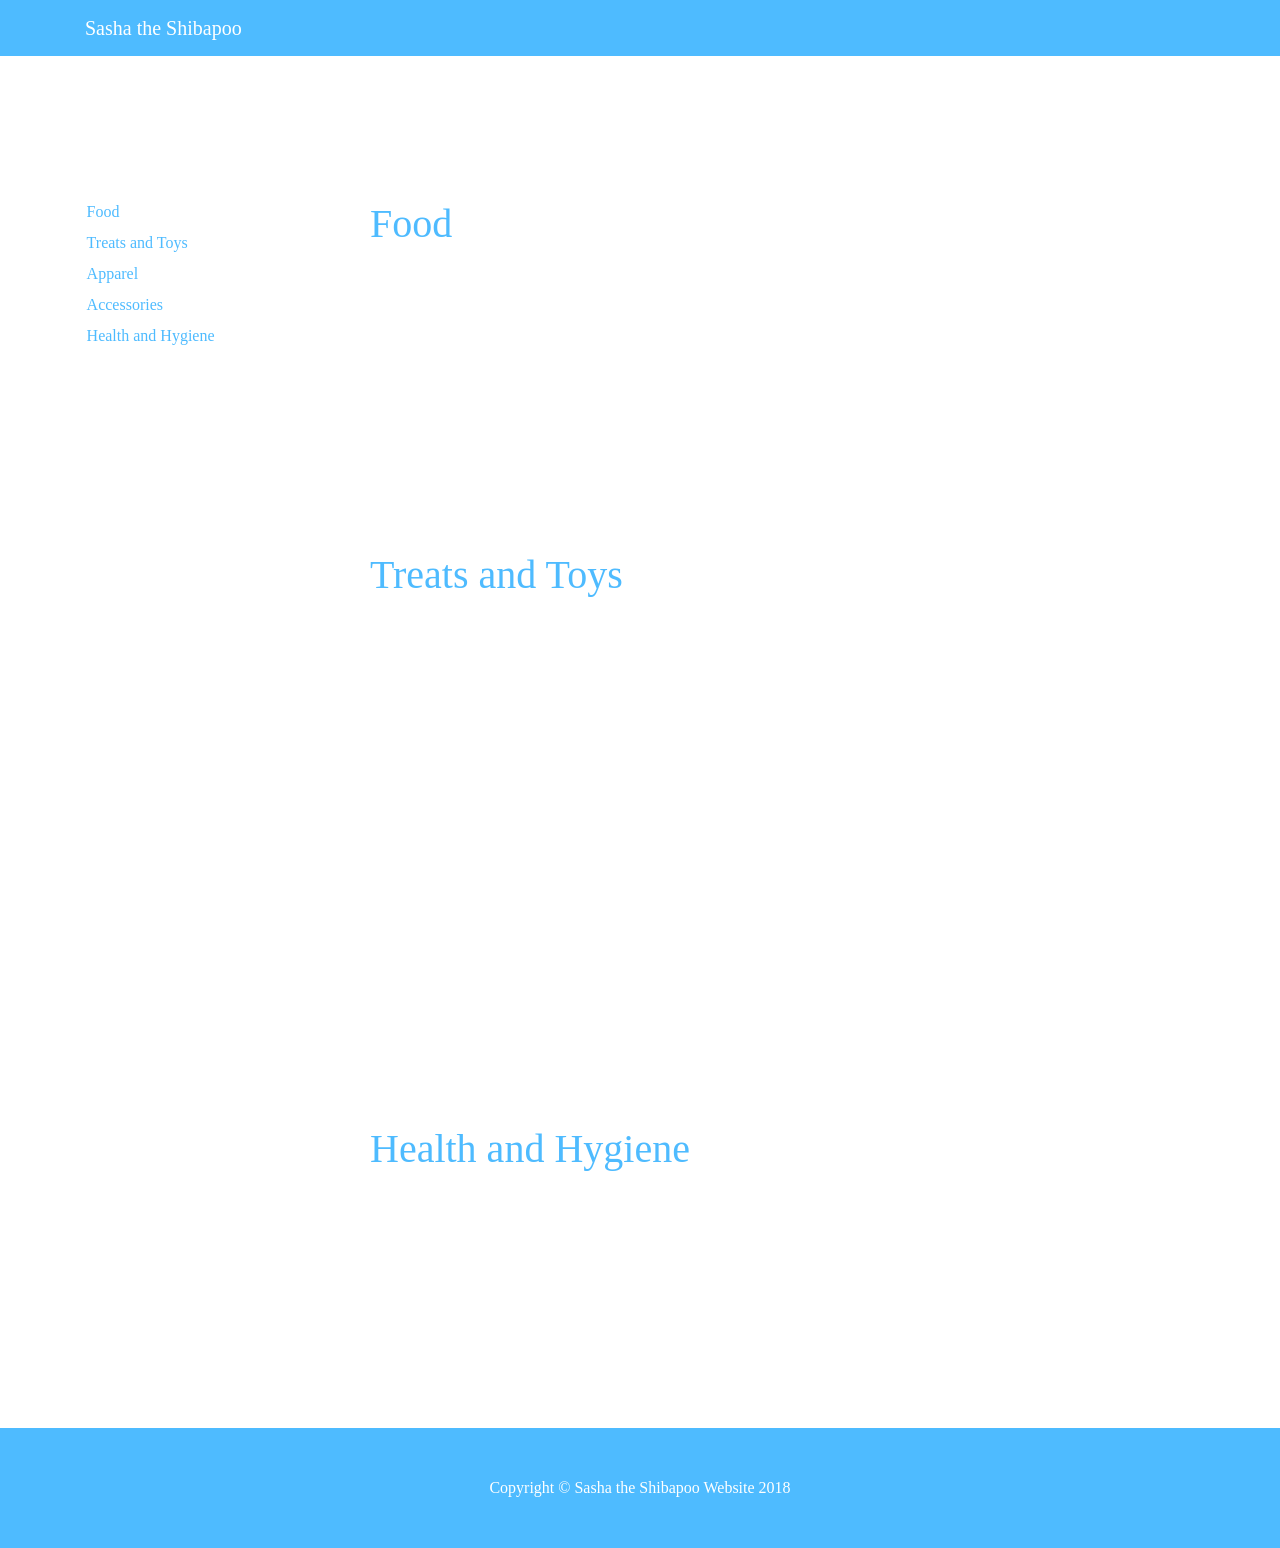
==== sasha/index.html @ b633676d "more product links" ====
<!DOCTYPE html>
<html lang="en">

  <head>

    <meta charset="utf-8">
    <meta name="viewport" content="width=device-width, initial-scale=1, shrink-to-fit=no">
    <meta name="description" content="Sasha the Shibapoo's archive of her favorite things!">
    <meta name="author" content="Stephanie Qian Wang">
    <meta name="fo-verify" content="961f6c9a-df25-494f-9ea3-359f9907eab2">

    <title>Sasha the Shibapoo</title>

    <!-- Bootstrap core CSS -->
    <link href="vendor/bootstrap/css/bootstrap.min.css" rel="stylesheet">

    <!-- Custom styles for this template -->
    <link href="css/shop-homepage.css" rel="stylesheet">
    <link href="css/full-width-pics.css" rel="stylesheet">

  </head>

  <body>
    <nav class="navbar navbar-expand-lg navbar-dark bg-dark fixed-top">
      <div class="container">
        <a class="navbar-brand" href="#">Sasha the Shibapoo</a>
        <button class="navbar-toggler" type="button" data-toggle="collapse" data-target="#navbarResponsive" aria-controls="navbarResponsive" aria-expanded="false" aria-label="Toggle navigation">
          <span class="navbar-toggler-icon"></span>
        </button>
      </div>
    </nav>

    <!-- Header - set the background image for the header in the line below -->
    <header class="py-5 bg-image-full" style="background-image: url('https://unsplash.it/1900/1080?image=1029');">
      <img class="img-fluid d-block mx-auto" src="https://instagram.fnyc1-1.fna.fbcdn.net/t51.2885-19/s150x150/15623664_275328852882737_7119322087449165824_a.jpg" alt="">
    </header>

    <!-- Page Content -->
    <div class="container">

      <div class="row">

        <div class="col-lg-3">

          <div class="list-group" id="sideNav">
            <a href="#food" class="list-group-item js-scroll-trigger">Food</a>
            <a href="#treats" class="list-group-item js-scroll-trigger">Treats and Toys</a>
            <a href="#apparel" class="list-group-item js-scroll-trigger">Apparel</a>
            <a href="#accessories" class="list-group-item js-scroll-trigger">Accessories</a>
            <a href="#health" class="list-group-item js-scroll-trigger">Health and Hygiene</a>
          </div>

        </div>
        <!-- /.col-lg-3 -->

        <div class="col-lg-9 main_right">
            <span id="food"></span><br/>
            <h1 class="title">Food</h1>
            <div class="row">
              <div class="col-md-2">
                <iframe style="width:120px;height:240px;" marginwidth="0" marginheight="0" scrolling="no" frameborder="0" src="//ws-na.amazon-adsystem.com/widgets/q?ServiceVersion=20070822&OneJS=1&Operation=GetAdHtml&MarketPlace=US&source=ac&ref=tf_til&ad_type=product_link&tracking_id=sasha02-20&marketplace=amazon&region=US&placement=B009LQFGTO&asins=B009LQFGTO&linkId=3b4ba81e7a6b588d87edba171054fd0f&show_border=false&link_opens_in_new_window=true&price_color=333333&title_color=4ebbff&bg_color=ffffff">
                </iframe>
              </div>
              <div class="col-md-2">
                <iframe style="width:120px;height:240px;" marginwidth="0" marginheight="0" scrolling="no" frameborder="0" src="//ws-na.amazon-adsystem.com/widgets/q?ServiceVersion=20070822&OneJS=1&Operation=GetAdHtml&MarketPlace=US&source=ac&ref=tf_til&ad_type=product_link&tracking_id=sasha02-20&marketplace=amazon&region=US&placement=B004QM0OFE&asins=B004QM0OFE&linkId=0f63b41296ca064008824825b0f9ebdc&show_border=false&link_opens_in_new_window=true&price_color=333333&title_color=4ebbff&bg_color=ffffff">
                </iframe>
              </div>
              <div class="col-md-2">
                <iframe style="width:120px;height:240px;" marginwidth="0" marginheight="0" scrolling="no" frameborder="0" src="//ws-na.amazon-adsystem.com/widgets/q?ServiceVersion=20070822&OneJS=1&Operation=GetAdHtml&MarketPlace=US&source=ac&ref=tf_til&ad_type=product_link&tracking_id=sasha02-20&marketplace=amazon&region=US&placement=B00BOK8P2A&asins=B00BOK8P2A&linkId=7784fb7ceb348bdf27e66e2469831c69&show_border=false&link_opens_in_new_window=true&price_color=333333&title_color=4ebbff&bg_color=ffffff">
                </iframe>
              </div>
              <div class="col-md-2">
                <iframe style="width:120px;height:240px;" marginwidth="0" marginheight="0" scrolling="no" frameborder="0" src="//ws-na.amazon-adsystem.com/widgets/q?ServiceVersion=20070822&OneJS=1&Operation=GetAdHtml&MarketPlace=US&source=ac&ref=qf_sp_asin_til&ad_type=product_link&tracking_id=sasha02-20&marketplace=amazon&region=US&placement=B000XZA09I&asins=B000XZA09I&linkId=5b98b2b7f167f3384179a75b2b700d84&show_border=false&link_opens_in_new_window=true&price_color=333333&title_color=4ebbff&bg_color=ffffff">
                </iframe>
              </div>
              <div class="col-md-2">
                <iframe style="width:120px;height:240px;" marginwidth="0" marginheight="0" scrolling="no" frameborder="0" src="//ws-na.amazon-adsystem.com/widgets/q?ServiceVersion=20070822&OneJS=1&Operation=GetAdHtml&MarketPlace=US&source=ac&ref=qf_sp_asin_til&ad_type=product_link&tracking_id=sasha02-20&marketplace=amazon&region=US&placement=B000XZDYXM&asins=B000XZDYXM&linkId=071db56bb14c0a45c956045188947f9d&show_border=false&link_opens_in_new_window=true&price_color=333333&title_color=4ebbff&bg_color=ffffff">
                </iframe>
              </div>
            </div>

          <span id="treats"></span><br/>
          <h1 class="title" id="treats">Treats and Toys</h1>
          <div class="row">
            <div class="col-md-2">
              <iframe style="width:120px;height:240px;" marginwidth="0" marginheight="0" scrolling="no" frameborder="0" src="//ws-na.amazon-adsystem.com/widgets/q?ServiceVersion=20070822&OneJS=1&Operation=GetAdHtml&MarketPlace=US&source=ac&ref=tf_til&ad_type=product_link&tracking_id=sasha02-20&marketplace=amazon&region=US&placement=B00TGIFUYI&asins=B00TGIFUYI&linkId=715b8addb879c0c1731358acbb8b7a8c&show_border=false&link_opens_in_new_window=true&price_color=333333&title_color=4ebbff&bg_color=ffffff">
              </iframe>
            </div>
            <div class="col-md-2">
              <iframe style="width:120px;height:240px;" marginwidth="0" marginheight="0" scrolling="no" frameborder="0" src="//ws-na.amazon-adsystem.com/widgets/q?ServiceVersion=20070822&OneJS=1&Operation=GetAdHtml&MarketPlace=US&source=ac&ref=tf_til&ad_type=product_link&tracking_id=sasha02-20&marketplace=amazon&region=US&placement=B012HACSN2&asins=B012HACSN2&linkId=b64ab0a8d3c1f46f434d23d689a5c96d&show_border=false&link_opens_in_new_window=true&price_color=333333&title_color=4ebbff&bg_color=ffffff">
              </iframe>
            </div>
            <div class="col-md-2">
              <iframe style="width:120px;height:240px;" marginwidth="0" marginheight="0" scrolling="no" frameborder="0" src="//ws-na.amazon-adsystem.com/widgets/q?ServiceVersion=20070822&OneJS=1&Operation=GetAdHtml&MarketPlace=US&source=ac&ref=qf_sp_asin_til&ad_type=product_link&tracking_id=sasha02-20&marketplace=amazon&region=US&placement=B0054C9B1I&asins=B0054C9B1I&linkId=90c297b6756a8e516e9ab75d809789f3&show_border=false&link_opens_in_new_window=true&price_color=333333&title_color=4ebbff&bg_color=ffffff">
              </iframe>
            </div>
            <div class="col-md-2">
              <iframe style="width:120px;height:240px;" marginwidth="0" marginheight="0" scrolling="no" frameborder="0" src="//ws-na.amazon-adsystem.com/widgets/q?ServiceVersion=20070822&OneJS=1&Operation=GetAdHtml&MarketPlace=US&source=ac&ref=qf_sp_asin_til&ad_type=product_link&tracking_id=sasha02-20&marketplace=amazon&region=US&placement=B00E5DEB5I&asins=B00E5DEB5I&linkId=6478b3833bae7aee246f147e29b0f396&show_border=false&link_opens_in_new_window=true&price_color=333333&title_color=4ebbff&bg_color=ffffff">
              </iframe>
            </div>
            <div class="col-md-2">
              <iframe style="width:120px;height:240px;" marginwidth="0" marginheight="0" scrolling="no" frameborder="0" src="//ws-na.amazon-adsystem.com/widgets/q?ServiceVersion=20070822&OneJS=1&Operation=GetAdHtml&MarketPlace=US&source=ac&ref=qf_sp_asin_til&ad_type=product_link&tracking_id=sasha02-20&marketplace=amazon&region=US&placement=B00JDZT95K&asins=B00JDZT95K&linkId=6ce89bada3d2905017a0bedcc216c64a&show_border=false&link_opens_in_new_window=true&price_color=333333&title_color=4ebbff&bg_color=ffffff">
              </iframe>
            </div>
            <div class="col-md-2">
              <iframe style="width:120px;height:240px;" marginwidth="0" marginheight="0" scrolling="no" frameborder="0" src="//ws-na.amazon-adsystem.com/widgets/q?ServiceVersion=20070822&OneJS=1&Operation=GetAdHtml&MarketPlace=US&source=ac&ref=qf_sp_asin_til&ad_type=product_link&tracking_id=sasha02-20&marketplace=amazon&region=US&placement=B001BMBAF0&asins=B001BMBAF0&linkId=44cd2e1e74bc579ab30c4dba0391aae7&show_border=false&link_opens_in_new_window=true&price_color=333333&title_color=4ebbff&bg_color=ffffff">
              </iframe>
            </div>
            <div class="col-md-2">
              <iframe style="width:120px;height:240px;" marginwidth="0" marginheight="0" scrolling="no" frameborder="0" src="//ws-na.amazon-adsystem.com/widgets/q?ServiceVersion=20070822&OneJS=1&Operation=GetAdHtml&MarketPlace=US&source=ac&ref=qf_sp_asin_til&ad_type=product_link&tracking_id=sasha02-20&marketplace=amazon&region=US&placement=B01MDQJ4VB&asins=B01MDQJ4VB&linkId=70d384496824ac23b6b954249a54fd2e&show_border=false&link_opens_in_new_window=true&price_color=333333&title_color=4ebbff&bg_color=ffffff">
              </iframe>
            </div>
            <div class="col-md-2">
              <iframe style="width:120px;height:240px;" marginwidth="0" marginheight="0" scrolling="no" frameborder="0" src="//ws-na.amazon-adsystem.com/widgets/q?ServiceVersion=20070822&OneJS=1&Operation=GetAdHtml&MarketPlace=US&source=ac&ref=qf_sp_asin_til&ad_type=product_link&tracking_id=sasha02-20&marketplace=amazon&region=US&placement=B003PMQMK2&asins=B003PMQMK2&linkId=857876923e9fb3e3a75e0013cef0c93f&show_border=false&link_opens_in_new_window=true&price_color=333333&title_color=4ebbff&bg_color=ffffff">
              </iframe>
            </div>
            <div class="col-md-2">
              <iframe style="width:120px;height:240px;" marginwidth="0" marginheight="0" scrolling="no" frameborder="0" src="//ws-na.amazon-adsystem.com/widgets/q?ServiceVersion=20070822&OneJS=1&Operation=GetAdHtml&MarketPlace=US&source=ac&ref=qf_sp_asin_til&ad_type=product_link&tracking_id=sasha02-20&marketplace=amazon&region=US&placement=B074QL5HL2&asins=B074QL5HL2&linkId=e1d1cd5c70bc269335b61e0cf76cdd45&show_border=false&link_opens_in_new_window=true&price_color=333333&title_color=4ebbff&bg_color=ffffff">
              </iframe>
            </div>
            <div class="col-md-2">
              <iframe style="width:120px;height:240px;" marginwidth="0" marginheight="0" scrolling="no" frameborder="0" src="//ws-na.amazon-adsystem.com/widgets/q?ServiceVersion=20070822&OneJS=1&Operation=GetAdHtml&MarketPlace=US&source=ac&ref=qf_sp_asin_til&ad_type=product_link&tracking_id=sasha02-20&marketplace=amazon&region=US&placement=B000NV8940&asins=B000NV8940&linkId=0d64a5acee438e2119c7a8aa0adf865c&show_border=false&link_opens_in_new_window=true&price_color=333333&title_color=4ebbff&bg_color=ffffff">
              </iframe>
            </div>
            <div class="col-md-2">
              <iframe style="width:120px;height:240px;" marginwidth="0" marginheight="0" scrolling="no" frameborder="0" src="//ws-na.amazon-adsystem.com/widgets/q?ServiceVersion=20070822&OneJS=1&Operation=GetAdHtml&MarketPlace=US&source=ac&ref=qf_sp_asin_til&ad_type=product_link&tracking_id=sasha02-20&marketplace=amazon&region=US&placement=B01N6UHE3Y&asins=B01N6UHE3Y&linkId=1767e8bb6fd0d4cb4390481b3efb9273&show_border=false&link_opens_in_new_window=true&price_color=333333&title_color=4ebbff&bg_color=ffffff">
              </iframe>
            </div>
          </div>

          <h1 class="title">Health and Hygiene</h1>
          <div class="row" id="health">
            <div class="col-md-2">
              <iframe style="width:120px;height:240px;" marginwidth="0" marginheight="0" scrolling="no" frameborder="0" src="//ws-na.amazon-adsystem.com/widgets/q?ServiceVersion=20070822&OneJS=1&Operation=GetAdHtml&MarketPlace=US&source=ac&ref=tf_til&ad_type=product_link&tracking_id=sasha02-20&marketplace=amazon&region=US&placement=B0002XIZXY&asins=B0002XIZXY&linkId=106a855a040a73d6424dacf1fb3b75cb&show_border=false&link_opens_in_new_window=true&price_color=333333&title_color=4ebbff&bg_color=ffffff">
              </iframe>
            </div>
            <div class="col-md-2">
              <iframe style="width:120px;height:240px;" marginwidth="0" marginheight="0" scrolling="no" frameborder="0" src="//ws-na.amazon-adsystem.com/widgets/q?ServiceVersion=20070822&OneJS=1&Operation=GetAdHtml&MarketPlace=US&source=ac&ref=tf_til&ad_type=product_link&tracking_id=sasha02-20&marketplace=amazon&region=US&placement=B006W6YHHI&asins=B006W6YHHI&linkId=182b0fda14d0ab35f0d515142f26182a&show_border=false&link_opens_in_new_window=true&price_color=333333&title_color=4ebbff&bg_color=ffffff">
              </iframe>
            </div>

          </div>

        </div>
        <!-- /.col-lg-9 -->

      </div>
      <!-- /.row -->

    </div>
    <!-- /.container -->

    <!-- Footer -->
    <footer class="py-5 bg-dark">
      <div class="container">
        <p class="m-0 text-center text-white">Copyright &copy; Sasha the Shibapoo Website 2018</p>
      </div>
      <!-- /.container -->
    </footer>

    <!-- Bootstrap core JavaScript -->
    <script src="vendor/jquery/jquery.min.js"></script>
    <script src="vendor/bootstrap/js/bootstrap.bundle.min.js"></script>

    <!-- Plugin JavaScript -->
    <script src="../vendor/jquery-easing/jquery.easing.min.js"></script>

    <!-- Custom scripts for this template -->
    <script src="../js/resume.min.js"></script>

  </body>

</html>
---- sasha/css/shop-homepage.css ----
body {
  padding-top: 54px;
  font-family: 'Open Sans', serif;
  color: #868e96;
}

h1,
h2,
h3,
h4,
h5,
h6 {
  font-family: 'Saira Extra Condensed', serif;
  color: #343a40;
}

.bg-dark {
  background-color: #4EBBFF !important;
}

.list-group {
  margin-top: 2.75rem;
}

.list-group-item {
  padding: .25rem .1rem;
  border: none;
}

.col-md-2{
  width: auto !important;
}

.title {
  color: #4EBBFF;
  margin-top: 1.5rem;
}

@media (min-width: 992px) {
  body {
    padding-top: 56px;
  }
}

a {
  color: #4EBBFF; }
  a:hover, a:focus, a:active {
    color: #824027; }
---- sasha/css/full-width-pics.css ----
/*!
 * Start Bootstrap - Full Width Pics (https://startbootstrap.com/template-overviews/full-width-pics)
 * Copyright 2013-2017 Start Bootstrap
 * Licensed under MIT (https://github.com/BlackrockDigital/startbootstrap-full-width-pics/blob/master/LICENSE)
 */

body {
  padding-top: 54px;
}

@media (min-width: 992px) {
  body {
    padding-top: 56px;
  }
}

.bg-image-full {
  background: no-repeat center center scroll;
  -webkit-background-size: cover;
  -moz-background-size: cover;
  background-size: cover;
  -o-background-size: cover;
}
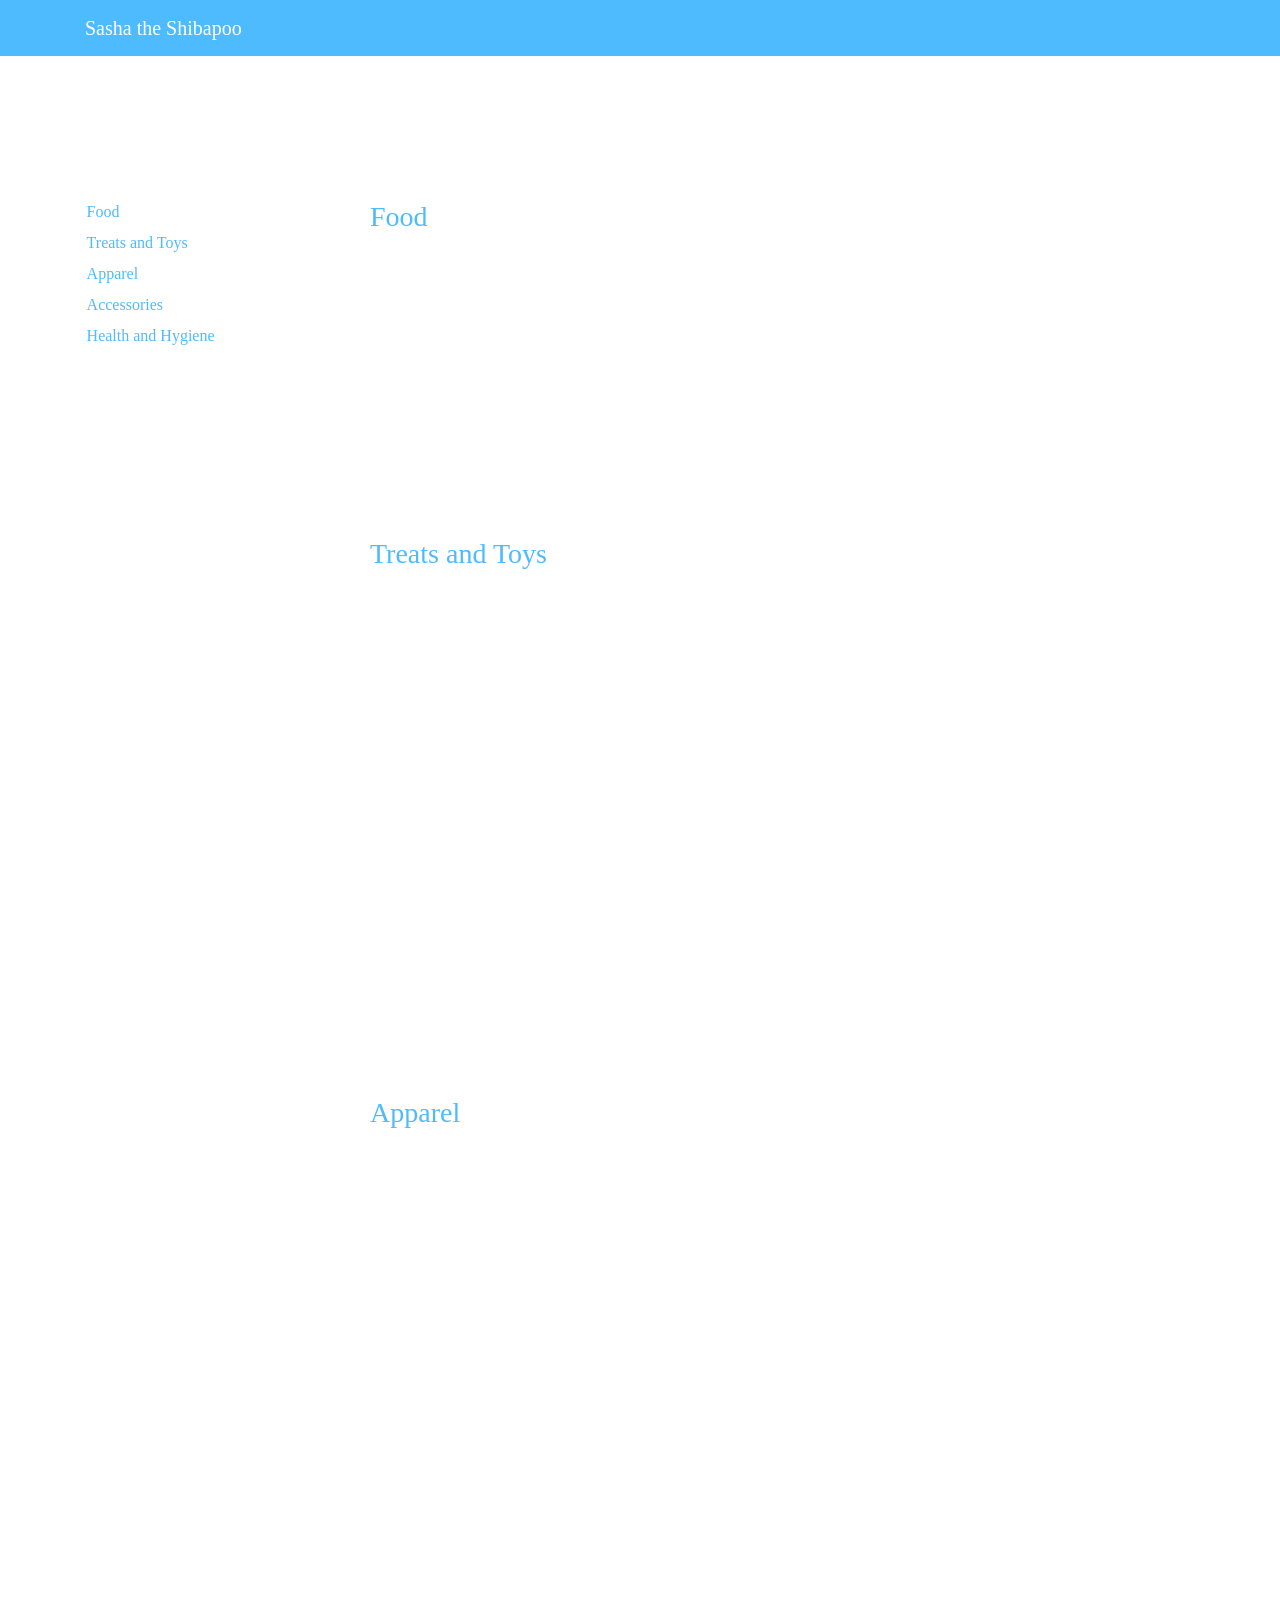
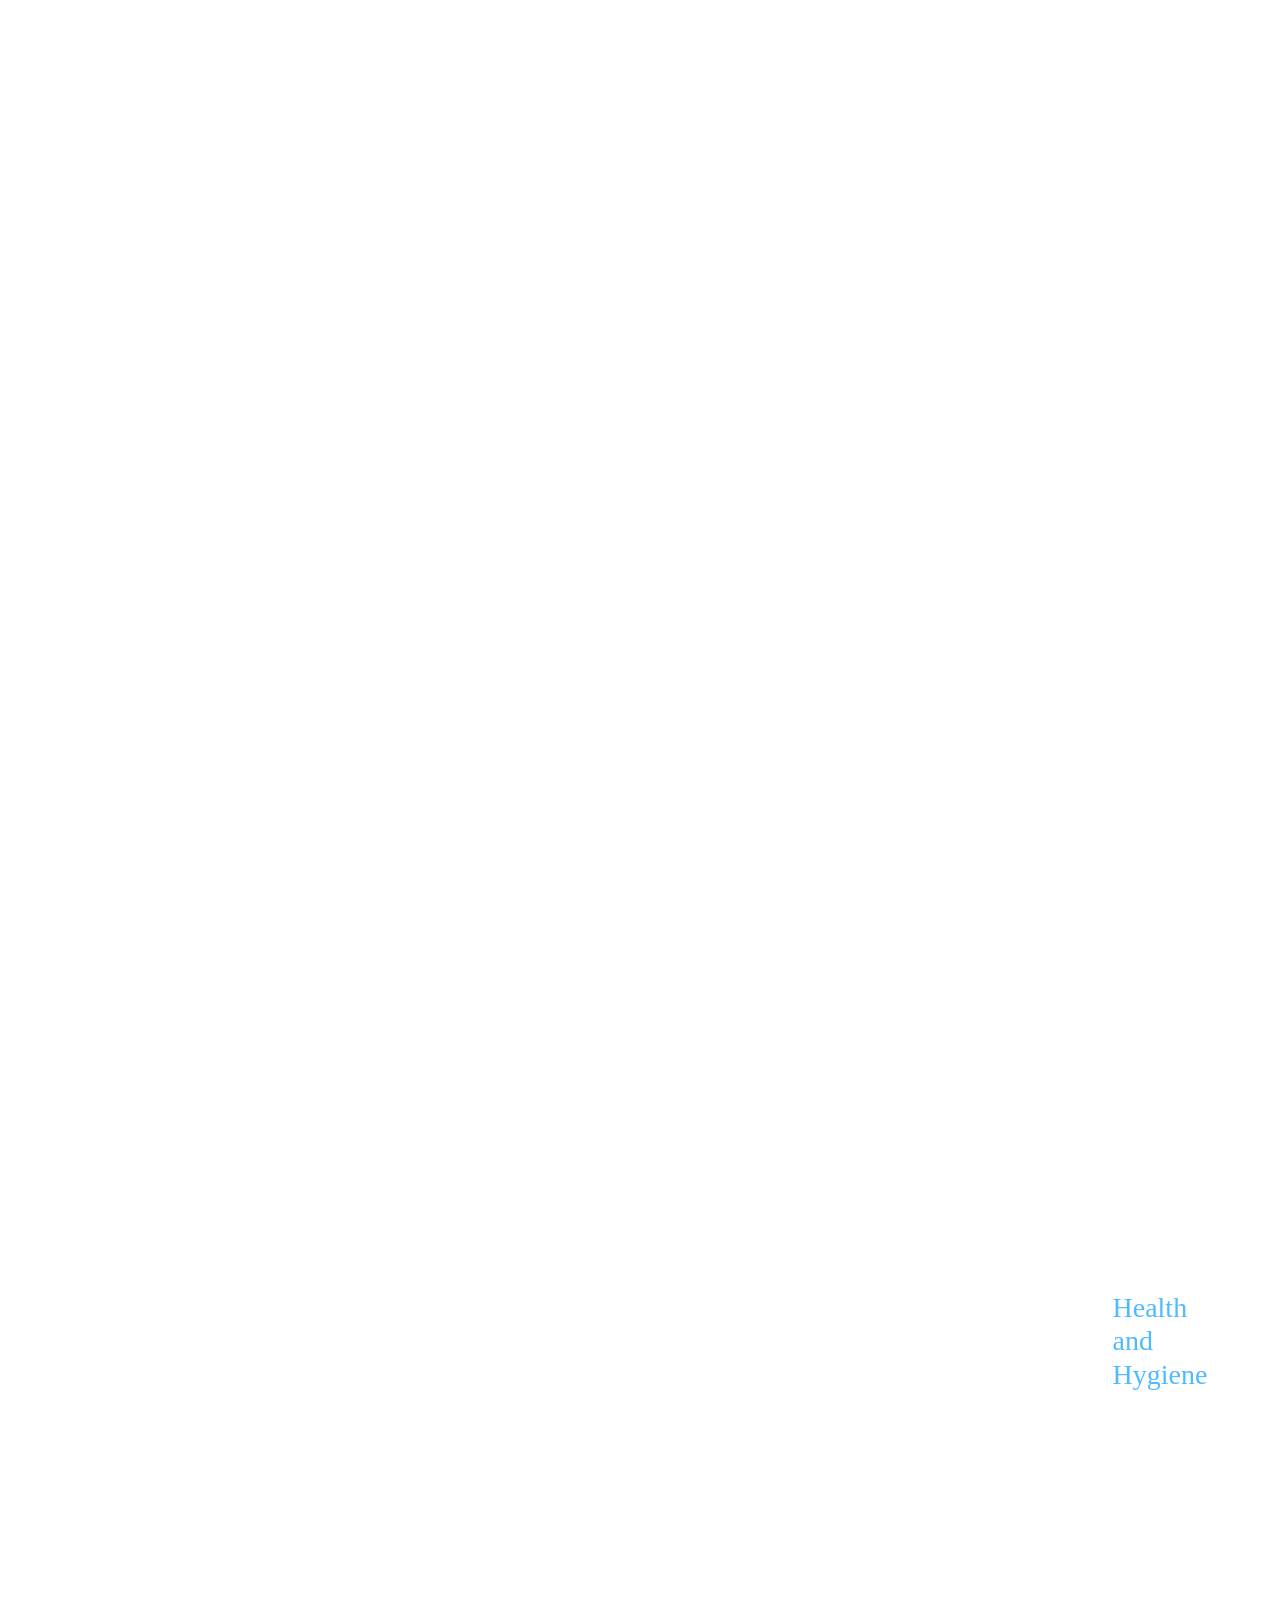
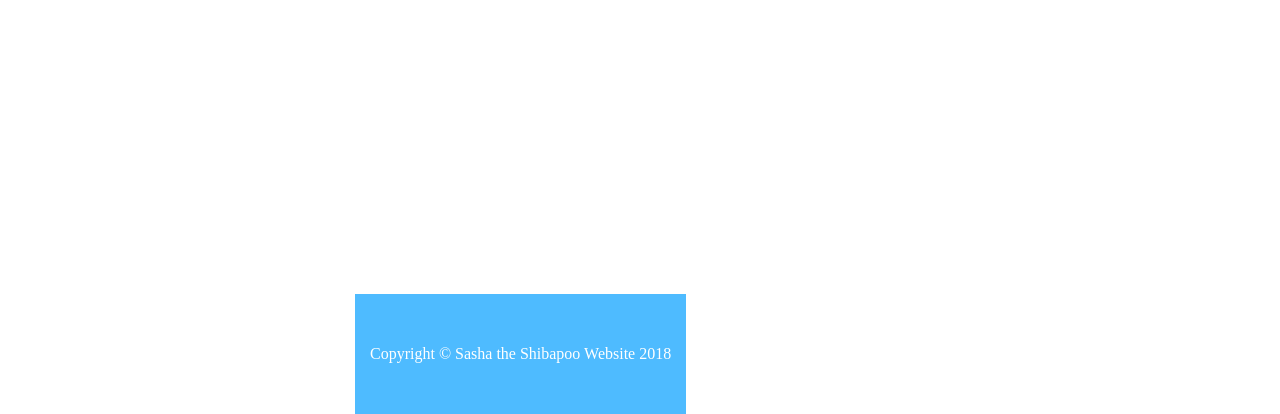
==== commit fcb69f32: "more product links" ====
--- a/sasha/index.html
+++ b/sasha/index.html
@@ -55,7 +55,7 @@
 
         <div class="col-lg-9 main_right">
             <span id="food"></span><br/>
-            <h1 class="title">Food</h1>
+            <h3 class="title">Food</h3>
             <div class="row">
               <div class="col-md-2">
                 <iframe style="width:120px;height:240px;" marginwidth="0" marginheight="0" scrolling="no" frameborder="0" src="//ws-na.amazon-adsystem.com/widgets/q?ServiceVersion=20070822&OneJS=1&Operation=GetAdHtml&MarketPlace=US&source=ac&ref=tf_til&ad_type=product_link&tracking_id=sasha02-20&marketplace=amazon&region=US&placement=B009LQFGTO&asins=B009LQFGTO&linkId=3b4ba81e7a6b588d87edba171054fd0f&show_border=false&link_opens_in_new_window=true&price_color=333333&title_color=4ebbff&bg_color=ffffff">
@@ -80,7 +80,7 @@
             </div>
 
           <span id="treats"></span><br/>
-          <h1 class="title" id="treats">Treats and Toys</h1>
+          <h3 class="title" id="treats">Treats and Toys</h3>
           <div class="row">
             <div class="col-md-2">
               <iframe style="width:120px;height:240px;" marginwidth="0" marginheight="0" scrolling="no" frameborder="0" src="//ws-na.amazon-adsystem.com/widgets/q?ServiceVersion=20070822&OneJS=1&Operation=GetAdHtml&MarketPlace=US&source=ac&ref=tf_til&ad_type=product_link&tracking_id=sasha02-20&marketplace=amazon&region=US&placement=B00TGIFUYI&asins=B00TGIFUYI&linkId=715b8addb879c0c1731358acbb8b7a8c&show_border=false&link_opens_in_new_window=true&price_color=333333&title_color=4ebbff&bg_color=ffffff">
@@ -128,7 +128,55 @@
             </div>
           </div>
 
-          <h1 class="title">Health and Hygiene</h1>
+          <h3 class="title">Apparel</h3>
+          <div class="row" id="apparel">
+            <div class="col-md-2">
+              <iframe style="width:120px;height:240px;" marginwidth="0" marginheight="0" scrolling="no" frameborder="0" src="//ws-na.amazon-adsystem.com/widgets/q?ServiceVersion=20070822&OneJS=1&Operation=GetAdHtml&MarketPlace=US&source=ac&ref=qf_sp_asin_til&ad_type=product_link&tracking_id=sasha02-20&marketplace=amazon&region=US&placement=B016LQ4XM2&asins=B016LQ4XM2&linkId=3ed85234bc9f16de464e2691d016248d&show_border=false&link_opens_in_new_window=true&price_color=333333&title_color=4ebbff&bg_color=ffffff">
+              </iframe>
+            </div>
+            <div class="col-md-2">
+            <iframe style="width:120px;height:240px;" marginwidth="0" marginheight="0" scrolling="no" frameborder="0" src="//ws-na.amazon-adsystem.com/widgets/q?ServiceVersion=20070822&OneJS=1&Operation=GetAdHtml&MarketPlace=US&source=ac&ref=qf_sp_asin_til&ad_type=product_link&tracking_id=sasha02-20&marketplace=amazon&region=US&placement=B017GRU3GK&asins=B017GRU3GK&linkId=3fad314f3a39aaa2b89ae23026d335c9&show_border=false&link_opens_in_new_window=true&price_color=333333&title_color=4ebbff&bg_color=ffffff">
+            </iframe>
+            </div>
+            <div class="col-md-2">
+              <iframe style="width:120px;height:240px;" marginwidth="0" marginheight="0" scrolling="no" frameborder="0" src="//ws-na.amazon-adsystem.com/widgets/q?ServiceVersion=20070822&OneJS=1&Operation=GetAdHtml&MarketPlace=US&source=ac&ref=qf_sp_asin_til&ad_type=product_link&tracking_id=sasha02-20&marketplace=amazon&region=US&placement=B00OW3TX5Y&asins=B00OW3TX5Y&linkId=2e8b99fb1ca99c89b15e36b8a8471bf7&show_border=false&link_opens_in_new_window=true&price_color=333333&title_color=4ebbff&bg_color=ffffff">
+              </iframe>
+              </div>
+            <div class="col-md-2">
+            <iframe style="width:120px;height:240px;" marginwidth="0" marginheight="0" scrolling="no" frameborder="0" src="//ws-na.amazon-adsystem.com/widgets/q?ServiceVersion=20070822&OneJS=1&Operation=GetAdHtml&MarketPlace=US&source=ac&ref=qf_sp_asin_til&ad_type=product_link&tracking_id=sasha02-20&marketplace=amazon&region=US&placement=B01LE9SG88&asins=B01LE9SG88&linkId=a67063e40030c75f10ce2138ae26eb0a&show_border=false&link_opens_in_new_window=true&price_color=333333&title_color=4ebbff&bg_color=ffffff">
+                </iframe>
+                </div>
+            <div class="col-md-2">
+            <iframe style="width:120px;height:240px;" marginwidth="0" marginheight="0" scrolling="no" frameborder="0" src="//ws-na.amazon-adsystem.com/widgets/q?ServiceVersion=20070822&OneJS=1&Operation=GetAdHtml&MarketPlace=US&source=ac&ref=qf_sp_asin_til&ad_type=product_link&tracking_id=sasha02-20&marketplace=amazon&region=US&placement=B06W2KY2ZM&asins=B06W2KY2ZM&linkId=11d3e29b37efbb8cae95f19cc1b91cb9&show_border=false&link_opens_in_new_window=true&price_color=333333&title_color=4ebbff&bg_color=ffffff">
+                </iframe>
+                </div>
+            <div class="col-md-2">
+            <iframe style="width:120px;height:240px;" marginwidth="0" marginheight="0" scrolling="no" frameborder="0" src="//ws-na.amazon-adsystem.com/widgets/q?ServiceVersion=20070822&OneJS=1&Operation=GetAdHtml&MarketPlace=US&source=ac&ref=qf_sp_asin_til&ad_type=product_link&tracking_id=sasha02-20&marketplace=amazon&region=US&placement=B01JILX9A4&asins=B01JILX9A4&linkId=6d27827000a753ffca592708e29e2f1b&show_border=false&link_opens_in_new_window=true&price_color=333333&title_color=4ebbff&bg_color=ffffff">
+                </iframe>
+            <div class="col-md-2">
+            <iframe style="width:120px;height:240px;" marginwidth="0" marginheight="0" scrolling="no" frameborder="0" src="//ws-na.amazon-adsystem.com/widgets/q?ServiceVersion=20070822&OneJS=1&Operation=GetAdHtml&MarketPlace=US&source=ac&ref=qf_sp_asin_til&ad_type=product_link&tracking_id=sasha02-20&marketplace=amazon&region=US&placement=B072XHDSRH&asins=B072XHDSRH&linkId=69465021851bf5d3242b0a3fb5726e40&show_border=false&link_opens_in_new_window=true&price_color=333333&title_color=4ebbff&bg_color=ffffff">
+                </iframe>
+            <div class="col-md-2">
+            <iframe style="width:120px;height:240px;" marginwidth="0" marginheight="0" scrolling="no" frameborder="0" src="//ws-na.amazon-adsystem.com/widgets/q?ServiceVersion=20070822&OneJS=1&Operation=GetAdHtml&MarketPlace=US&source=ac&ref=qf_sp_asin_til&ad_type=product_link&tracking_id=sasha02-20&marketplace=amazon&region=US&placement=B06XKJ4WBT&asins=B06XKJ4WBT&linkId=a716563670d8c1c168037029e2a61830&show_border=false&link_opens_in_new_window=true&price_color=333333&title_color=4ebbff&bg_color=ffffff">
+                </iframe>
+            <div class="col-md-2">
+            <iframe style="width:120px;height:240px;" marginwidth="0" marginheight="0" scrolling="no" frameborder="0" src="//ws-na.amazon-adsystem.com/widgets/q?ServiceVersion=20070822&OneJS=1&Operation=GetAdHtml&MarketPlace=US&source=ac&ref=qf_sp_asin_til&ad_type=product_link&tracking_id=sasha02-20&marketplace=amazon&region=US&placement=B01MZ8LO7I&asins=B01MZ8LO7I&linkId=db47da992ae5165cfdc2b53aa969f4f8&show_border=false&link_opens_in_new_window=true&price_color=333333&title_color=4ebbff&bg_color=ffffff">
+                </iframe>
+            <div class="col-md-2">
+            <iframe style="width:120px;height:240px;" marginwidth="0" marginheight="0" scrolling="no" frameborder="0" src="//ws-na.amazon-adsystem.com/widgets/q?ServiceVersion=20070822&OneJS=1&Operation=GetAdHtml&MarketPlace=US&source=ac&ref=qf_sp_asin_til&ad_type=product_link&tracking_id=sasha02-20&marketplace=amazon&region=US&placement=B001J22876&asins=B001J22876&linkId=8eeac188bd9b851aa5a3617faf2986e8&show_border=false&link_opens_in_new_window=true&price_color=333333&title_color=4ebbff&bg_color=ffffff">
+                </iframe>
+              </div>
+            <div class="col-md-2">
+            <iframe style="width:120px;height:240px;" marginwidth="0" marginheight="0" scrolling="no" frameborder="0" src="//ws-na.amazon-adsystem.com/widgets/q?ServiceVersion=20070822&OneJS=1&Operation=GetAdHtml&MarketPlace=US&source=ac&ref=qf_sp_asin_til&ad_type=product_link&tracking_id=sasha02-20&marketplace=amazon&region=US&placement=B004WPI7OA&asins=B004WPI7OA&linkId=dada88deda585c166bda547b72fbb016&show_border=false&link_opens_in_new_window=true&price_color=333333&title_color=4ebbff&bg_color=ffffff">
+                </iframe>
+              </div>
+            <div class="col-md-2">
+            <iframe style="width:120px;height:240px;" marginwidth="0" marginheight="0" scrolling="no" frameborder="0" src="//ws-na.amazon-adsystem.com/widgets/q?ServiceVersion=20070822&OneJS=1&Operation=GetAdHtml&MarketPlace=US&source=ac&ref=qf_sp_asin_til&ad_type=product_link&tracking_id=sasha02-20&marketplace=amazon&region=US&placement=B013W36K0U&asins=B013W36K0U&linkId=3f0e6a28dd084d8300cec531b2b02a1e&show_border=false&link_opens_in_new_window=true&price_color=333333&title_color=4ebbff&bg_color=ffffff">
+                </iframe>
+              </div>
+          </div>
+
+          <h3 class="title">Health and Hygiene</h3>
           <div class="row" id="health">
             <div class="col-md-2">
               <iframe style="width:120px;height:240px;" marginwidth="0" marginheight="0" scrolling="no" frameborder="0" src="//ws-na.amazon-adsystem.com/widgets/q?ServiceVersion=20070822&OneJS=1&Operation=GetAdHtml&MarketPlace=US&source=ac&ref=tf_til&ad_type=product_link&tracking_id=sasha02-20&marketplace=amazon&region=US&placement=B0002XIZXY&asins=B0002XIZXY&linkId=106a855a040a73d6424dacf1fb3b75cb&show_border=false&link_opens_in_new_window=true&price_color=333333&title_color=4ebbff&bg_color=ffffff">
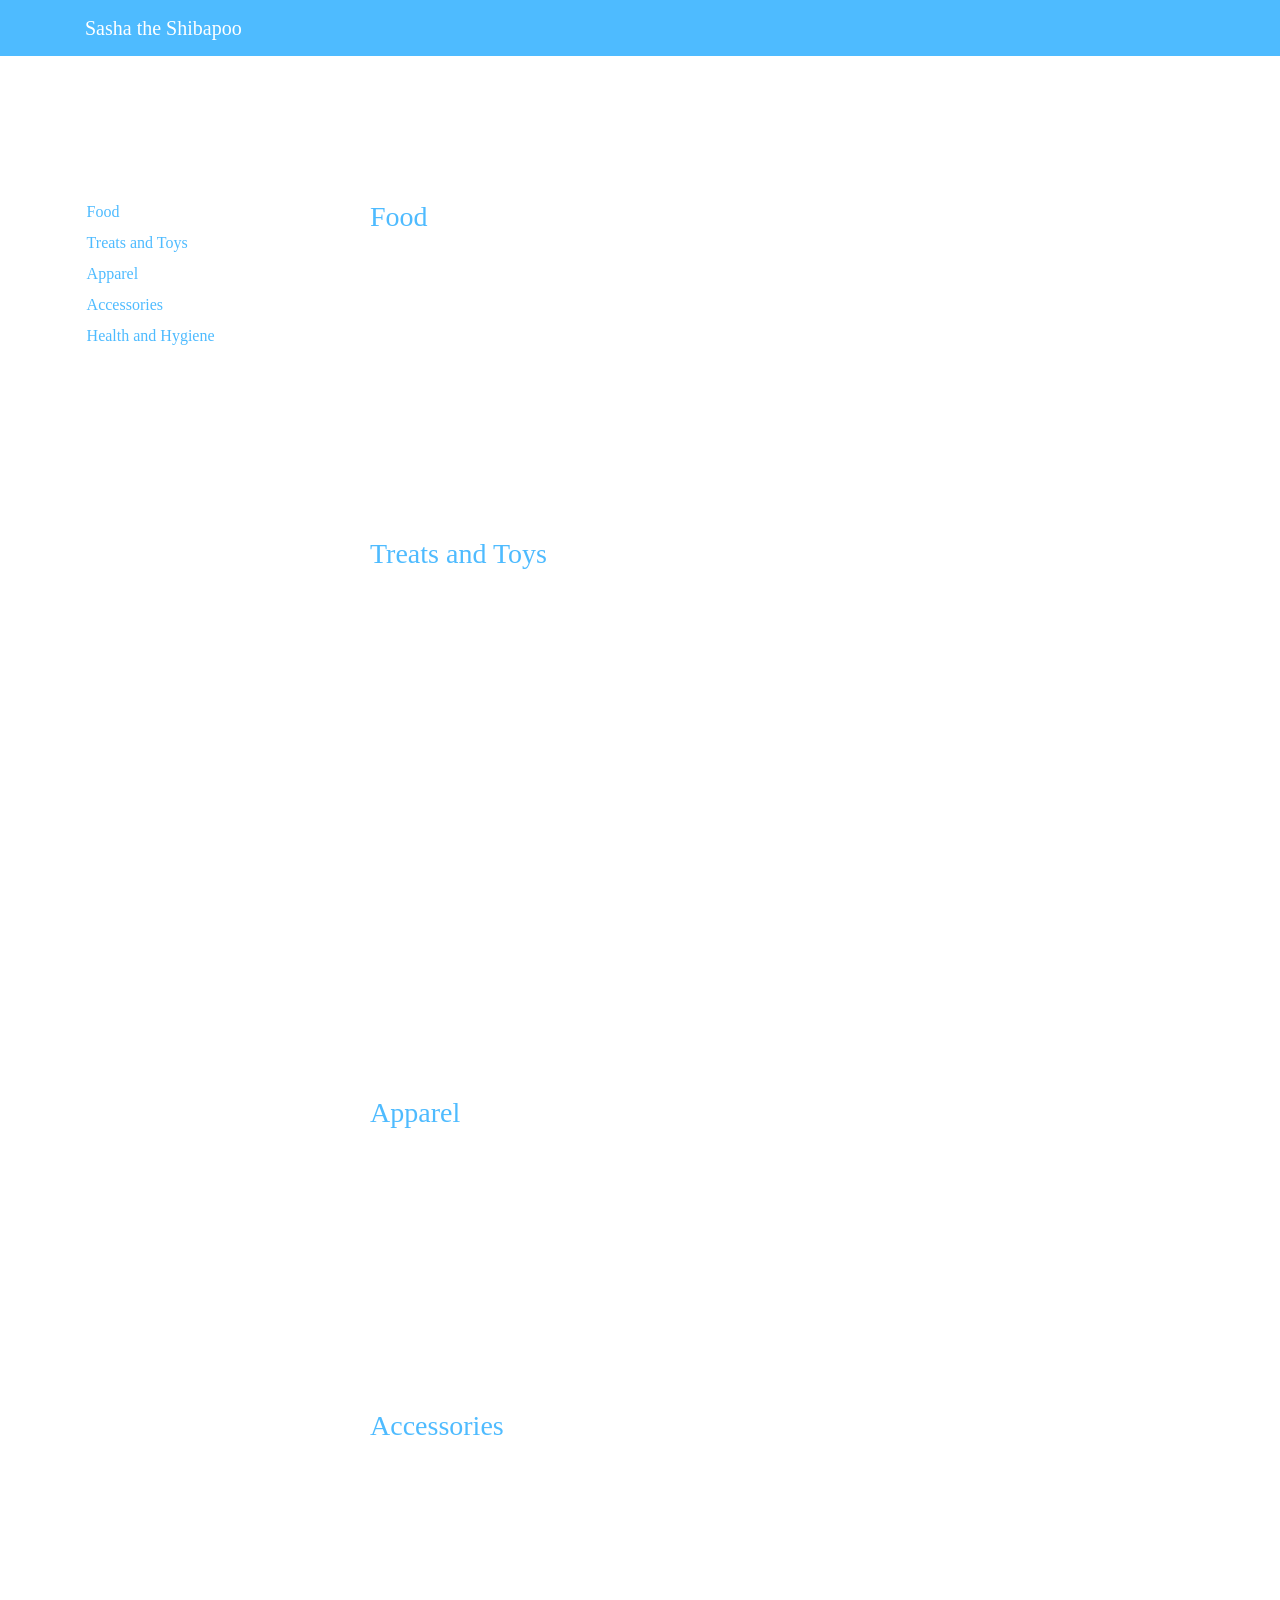
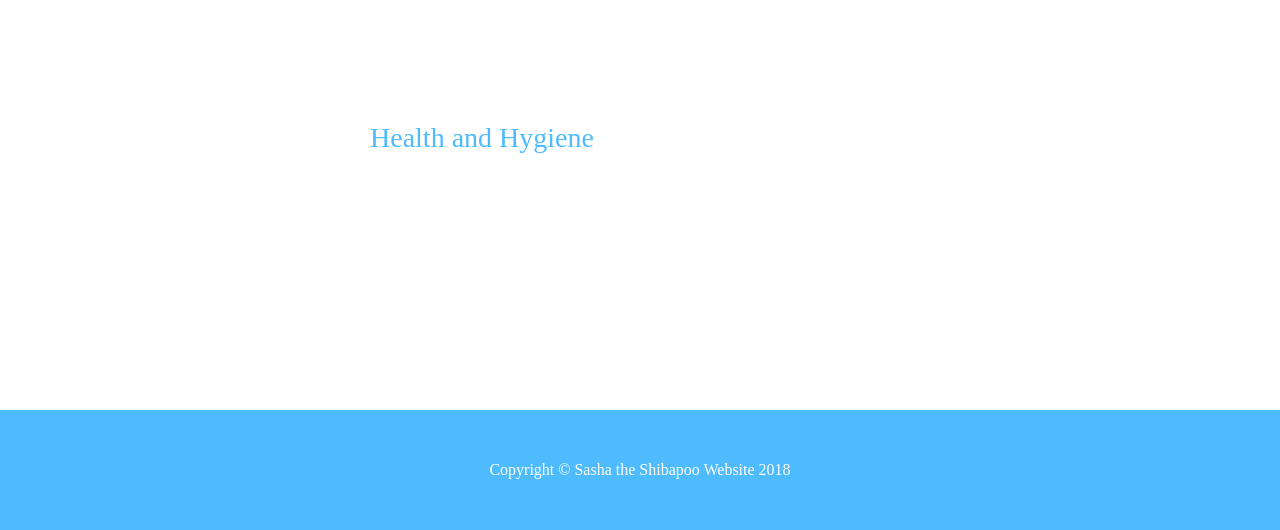
==== commit fe4acc2c: "more product links" ====
--- a/sasha/index.html
+++ b/sasha/index.html
@@ -135,45 +135,54 @@
               </iframe>
             </div>
             <div class="col-md-2">
-            <iframe style="width:120px;height:240px;" marginwidth="0" marginheight="0" scrolling="no" frameborder="0" src="//ws-na.amazon-adsystem.com/widgets/q?ServiceVersion=20070822&OneJS=1&Operation=GetAdHtml&MarketPlace=US&source=ac&ref=qf_sp_asin_til&ad_type=product_link&tracking_id=sasha02-20&marketplace=amazon&region=US&placement=B017GRU3GK&asins=B017GRU3GK&linkId=3fad314f3a39aaa2b89ae23026d335c9&show_border=false&link_opens_in_new_window=true&price_color=333333&title_color=4ebbff&bg_color=ffffff">
-            </iframe>
+              <iframe style="width:120px;height:240px;" marginwidth="0" marginheight="0" scrolling="no" frameborder="0" src="//ws-na.amazon-adsystem.com/widgets/q?ServiceVersion=20070822&OneJS=1&Operation=GetAdHtml&MarketPlace=US&source=ac&ref=qf_sp_asin_til&ad_type=product_link&tracking_id=sasha02-20&marketplace=amazon&region=US&placement=B017GRU3GK&asins=B017GRU3GK&linkId=3fad314f3a39aaa2b89ae23026d335c9&show_border=false&link_opens_in_new_window=true&price_color=333333&title_color=4ebbff&bg_color=ffffff">
+              </iframe>
             </div>
             <div class="col-md-2">
               <iframe style="width:120px;height:240px;" marginwidth="0" marginheight="0" scrolling="no" frameborder="0" src="//ws-na.amazon-adsystem.com/widgets/q?ServiceVersion=20070822&OneJS=1&Operation=GetAdHtml&MarketPlace=US&source=ac&ref=qf_sp_asin_til&ad_type=product_link&tracking_id=sasha02-20&marketplace=amazon&region=US&placement=B00OW3TX5Y&asins=B00OW3TX5Y&linkId=2e8b99fb1ca99c89b15e36b8a8471bf7&show_border=false&link_opens_in_new_window=true&price_color=333333&title_color=4ebbff&bg_color=ffffff">
               </iframe>
-              </div>
-            <div class="col-md-2">
-            <iframe style="width:120px;height:240px;" marginwidth="0" marginheight="0" scrolling="no" frameborder="0" src="//ws-na.amazon-adsystem.com/widgets/q?ServiceVersion=20070822&OneJS=1&Operation=GetAdHtml&MarketPlace=US&source=ac&ref=qf_sp_asin_til&ad_type=product_link&tracking_id=sasha02-20&marketplace=amazon&region=US&placement=B01LE9SG88&asins=B01LE9SG88&linkId=a67063e40030c75f10ce2138ae26eb0a&show_border=false&link_opens_in_new_window=true&price_color=333333&title_color=4ebbff&bg_color=ffffff">
-                </iframe>
-                </div>
-            <div class="col-md-2">
-            <iframe style="width:120px;height:240px;" marginwidth="0" marginheight="0" scrolling="no" frameborder="0" src="//ws-na.amazon-adsystem.com/widgets/q?ServiceVersion=20070822&OneJS=1&Operation=GetAdHtml&MarketPlace=US&source=ac&ref=qf_sp_asin_til&ad_type=product_link&tracking_id=sasha02-20&marketplace=amazon&region=US&placement=B06W2KY2ZM&asins=B06W2KY2ZM&linkId=11d3e29b37efbb8cae95f19cc1b91cb9&show_border=false&link_opens_in_new_window=true&price_color=333333&title_color=4ebbff&bg_color=ffffff">
-                </iframe>
-                </div>
-            <div class="col-md-2">
-            <iframe style="width:120px;height:240px;" marginwidth="0" marginheight="0" scrolling="no" frameborder="0" src="//ws-na.amazon-adsystem.com/widgets/q?ServiceVersion=20070822&OneJS=1&Operation=GetAdHtml&MarketPlace=US&source=ac&ref=qf_sp_asin_til&ad_type=product_link&tracking_id=sasha02-20&marketplace=amazon&region=US&placement=B01JILX9A4&asins=B01JILX9A4&linkId=6d27827000a753ffca592708e29e2f1b&show_border=false&link_opens_in_new_window=true&price_color=333333&title_color=4ebbff&bg_color=ffffff">
-                </iframe>
-            <div class="col-md-2">
-            <iframe style="width:120px;height:240px;" marginwidth="0" marginheight="0" scrolling="no" frameborder="0" src="//ws-na.amazon-adsystem.com/widgets/q?ServiceVersion=20070822&OneJS=1&Operation=GetAdHtml&MarketPlace=US&source=ac&ref=qf_sp_asin_til&ad_type=product_link&tracking_id=sasha02-20&marketplace=amazon&region=US&placement=B072XHDSRH&asins=B072XHDSRH&linkId=69465021851bf5d3242b0a3fb5726e40&show_border=false&link_opens_in_new_window=true&price_color=333333&title_color=4ebbff&bg_color=ffffff">
-                </iframe>
-            <div class="col-md-2">
-            <iframe style="width:120px;height:240px;" marginwidth="0" marginheight="0" scrolling="no" frameborder="0" src="//ws-na.amazon-adsystem.com/widgets/q?ServiceVersion=20070822&OneJS=1&Operation=GetAdHtml&MarketPlace=US&source=ac&ref=qf_sp_asin_til&ad_type=product_link&tracking_id=sasha02-20&marketplace=amazon&region=US&placement=B06XKJ4WBT&asins=B06XKJ4WBT&linkId=a716563670d8c1c168037029e2a61830&show_border=false&link_opens_in_new_window=true&price_color=333333&title_color=4ebbff&bg_color=ffffff">
-                </iframe>
-            <div class="col-md-2">
-            <iframe style="width:120px;height:240px;" marginwidth="0" marginheight="0" scrolling="no" frameborder="0" src="//ws-na.amazon-adsystem.com/widgets/q?ServiceVersion=20070822&OneJS=1&Operation=GetAdHtml&MarketPlace=US&source=ac&ref=qf_sp_asin_til&ad_type=product_link&tracking_id=sasha02-20&marketplace=amazon&region=US&placement=B01MZ8LO7I&asins=B01MZ8LO7I&linkId=db47da992ae5165cfdc2b53aa969f4f8&show_border=false&link_opens_in_new_window=true&price_color=333333&title_color=4ebbff&bg_color=ffffff">
-                </iframe>
-            <div class="col-md-2">
-            <iframe style="width:120px;height:240px;" marginwidth="0" marginheight="0" scrolling="no" frameborder="0" src="//ws-na.amazon-adsystem.com/widgets/q?ServiceVersion=20070822&OneJS=1&Operation=GetAdHtml&MarketPlace=US&source=ac&ref=qf_sp_asin_til&ad_type=product_link&tracking_id=sasha02-20&marketplace=amazon&region=US&placement=B001J22876&asins=B001J22876&linkId=8eeac188bd9b851aa5a3617faf2986e8&show_border=false&link_opens_in_new_window=true&price_color=333333&title_color=4ebbff&bg_color=ffffff">
-                </iframe>
-              </div>
-            <div class="col-md-2">
-            <iframe style="width:120px;height:240px;" marginwidth="0" marginheight="0" scrolling="no" frameborder="0" src="//ws-na.amazon-adsystem.com/widgets/q?ServiceVersion=20070822&OneJS=1&Operation=GetAdHtml&MarketPlace=US&source=ac&ref=qf_sp_asin_til&ad_type=product_link&tracking_id=sasha02-20&marketplace=amazon&region=US&placement=B004WPI7OA&asins=B004WPI7OA&linkId=dada88deda585c166bda547b72fbb016&show_border=false&link_opens_in_new_window=true&price_color=333333&title_color=4ebbff&bg_color=ffffff">
-                </iframe>
-              </div>
-            <div class="col-md-2">
-            <iframe style="width:120px;height:240px;" marginwidth="0" marginheight="0" scrolling="no" frameborder="0" src="//ws-na.amazon-adsystem.com/widgets/q?ServiceVersion=20070822&OneJS=1&Operation=GetAdHtml&MarketPlace=US&source=ac&ref=qf_sp_asin_til&ad_type=product_link&tracking_id=sasha02-20&marketplace=amazon&region=US&placement=B013W36K0U&asins=B013W36K0U&linkId=3f0e6a28dd084d8300cec531b2b02a1e&show_border=false&link_opens_in_new_window=true&price_color=333333&title_color=4ebbff&bg_color=ffffff">
-                </iframe>
-              </div>
+            </div>
+            <div class="col-md-2">
+              <iframe style="width:120px;height:240px;" marginwidth="0" marginheight="0" scrolling="no" frameborder="0" src="//ws-na.amazon-adsystem.com/widgets/q?ServiceVersion=20070822&OneJS=1&Operation=GetAdHtml&MarketPlace=US&source=ac&ref=qf_sp_asin_til&ad_type=product_link&tracking_id=sasha02-20&marketplace=amazon&region=US&placement=B01LE9SG88&asins=B01LE9SG88&linkId=a67063e40030c75f10ce2138ae26eb0a&show_border=false&link_opens_in_new_window=true&price_color=333333&title_color=4ebbff&bg_color=ffffff">
+              </iframe>
+            </div>
+            <div class="col-md-2">
+              <iframe style="width:120px;height:240px;" marginwidth="0" marginheight="0" scrolling="no" frameborder="0" src="//ws-na.amazon-adsystem.com/widgets/q?ServiceVersion=20070822&OneJS=1&Operation=GetAdHtml&MarketPlace=US&source=ac&ref=qf_sp_asin_til&ad_type=product_link&tracking_id=sasha02-20&marketplace=amazon&region=US&placement=B004WPI7OA&asins=B004WPI7OA&linkId=dada88deda585c166bda547b72fbb016&show_border=false&link_opens_in_new_window=true&price_color=333333&title_color=4ebbff&bg_color=ffffff">
+              </iframe>
+            </div>
+            <div class="col-md-2">
+              <iframe style="width:120px;height:240px;" marginwidth="0" marginheight="0" scrolling="no" frameborder="0" src="//ws-na.amazon-adsystem.com/widgets/q?ServiceVersion=20070822&OneJS=1&Operation=GetAdHtml&MarketPlace=US&source=ac&ref=qf_sp_asin_til&ad_type=product_link&tracking_id=sasha02-20&marketplace=amazon&region=US&placement=B013W36K0U&asins=B013W36K0U&linkId=3f0e6a28dd084d8300cec531b2b02a1e&show_border=false&link_opens_in_new_window=true&price_color=333333&title_color=4ebbff&bg_color=ffffff">
+              </iframe>
+            </div>
+          </div>
+
+          <h3 class="title">Accessories</h3>
+          <div class="row" id="accessories">
+            <div class="col-md-2">
+              <iframe style="width:120px;height:240px;" marginwidth="0" marginheight="0" scrolling="no" frameborder="0" src="//ws-na.amazon-adsystem.com/widgets/q?ServiceVersion=20070822&OneJS=1&Operation=GetAdHtml&MarketPlace=US&source=ac&ref=qf_sp_asin_til&ad_type=product_link&tracking_id=sasha02-20&marketplace=amazon&region=US&placement=B06W2KY2ZM&asins=B06W2KY2ZM&linkId=11d3e29b37efbb8cae95f19cc1b91cb9&show_border=false&link_opens_in_new_window=true&price_color=333333&title_color=4ebbff&bg_color=ffffff">
+              </iframe>
+            </div>
+            <div class="col-md-2">
+              <iframe style="width:120px;height:240px;" marginwidth="0" marginheight="0" scrolling="no" frameborder="0" src="//ws-na.amazon-adsystem.com/widgets/q?ServiceVersion=20070822&OneJS=1&Operation=GetAdHtml&MarketPlace=US&source=ac&ref=qf_sp_asin_til&ad_type=product_link&tracking_id=sasha02-20&marketplace=amazon&region=US&placement=B01JILX9A4&asins=B01JILX9A4&linkId=6d27827000a753ffca592708e29e2f1b&show_border=false&link_opens_in_new_window=true&price_color=333333&title_color=4ebbff&bg_color=ffffff">
+              </iframe>
+            </div>
+            <div class="col-md-2">
+              <iframe style="width:120px;height:240px;" marginwidth="0" marginheight="0" scrolling="no" frameborder="0" src="//ws-na.amazon-adsystem.com/widgets/q?ServiceVersion=20070822&OneJS=1&Operation=GetAdHtml&MarketPlace=US&source=ac&ref=qf_sp_asin_til&ad_type=product_link&tracking_id=sasha02-20&marketplace=amazon&region=US&placement=B072XHDSRH&asins=B072XHDSRH&linkId=69465021851bf5d3242b0a3fb5726e40&show_border=false&link_opens_in_new_window=true&price_color=333333&title_color=4ebbff&bg_color=ffffff">
+              </iframe>
+            </div>
+            <div class="col-md-2">
+              <iframe style="width:120px;height:240px;" marginwidth="0" marginheight="0" scrolling="no" frameborder="0" src="//ws-na.amazon-adsystem.com/widgets/q?ServiceVersion=20070822&OneJS=1&Operation=GetAdHtml&MarketPlace=US&source=ac&ref=qf_sp_asin_til&ad_type=product_link&tracking_id=sasha02-20&marketplace=amazon&region=US&placement=B06XKJ4WBT&asins=B06XKJ4WBT&linkId=a716563670d8c1c168037029e2a61830&show_border=false&link_opens_in_new_window=true&price_color=333333&title_color=4ebbff&bg_color=ffffff">
+              </iframe>
+            </div>
+            <div class="col-md-2">
+              <iframe style="width:120px;height:240px;" marginwidth="0" marginheight="0" scrolling="no" frameborder="0" src="//ws-na.amazon-adsystem.com/widgets/q?ServiceVersion=20070822&OneJS=1&Operation=GetAdHtml&MarketPlace=US&source=ac&ref=qf_sp_asin_til&ad_type=product_link&tracking_id=sasha02-20&marketplace=amazon&region=US&placement=B01MZ8LO7I&asins=B01MZ8LO7I&linkId=db47da992ae5165cfdc2b53aa969f4f8&show_border=false&link_opens_in_new_window=true&price_color=333333&title_color=4ebbff&bg_color=ffffff">
+              </iframe>
+            </div>
+            <div class="col-md-2">
+              <iframe style="width:120px;height:240px;" marginwidth="0" marginheight="0" scrolling="no" frameborder="0" src="//ws-na.amazon-adsystem.com/widgets/q?ServiceVersion=20070822&OneJS=1&Operation=GetAdHtml&MarketPlace=US&source=ac&ref=qf_sp_asin_til&ad_type=product_link&tracking_id=sasha02-20&marketplace=amazon&region=US&placement=B001J22876&asins=B001J22876&linkId=8eeac188bd9b851aa5a3617faf2986e8&show_border=false&link_opens_in_new_window=true&price_color=333333&title_color=4ebbff&bg_color=ffffff">
+              </iframe>
+            </div>
+
           </div>
 
           <h3 class="title">Health and Hygiene</h3>
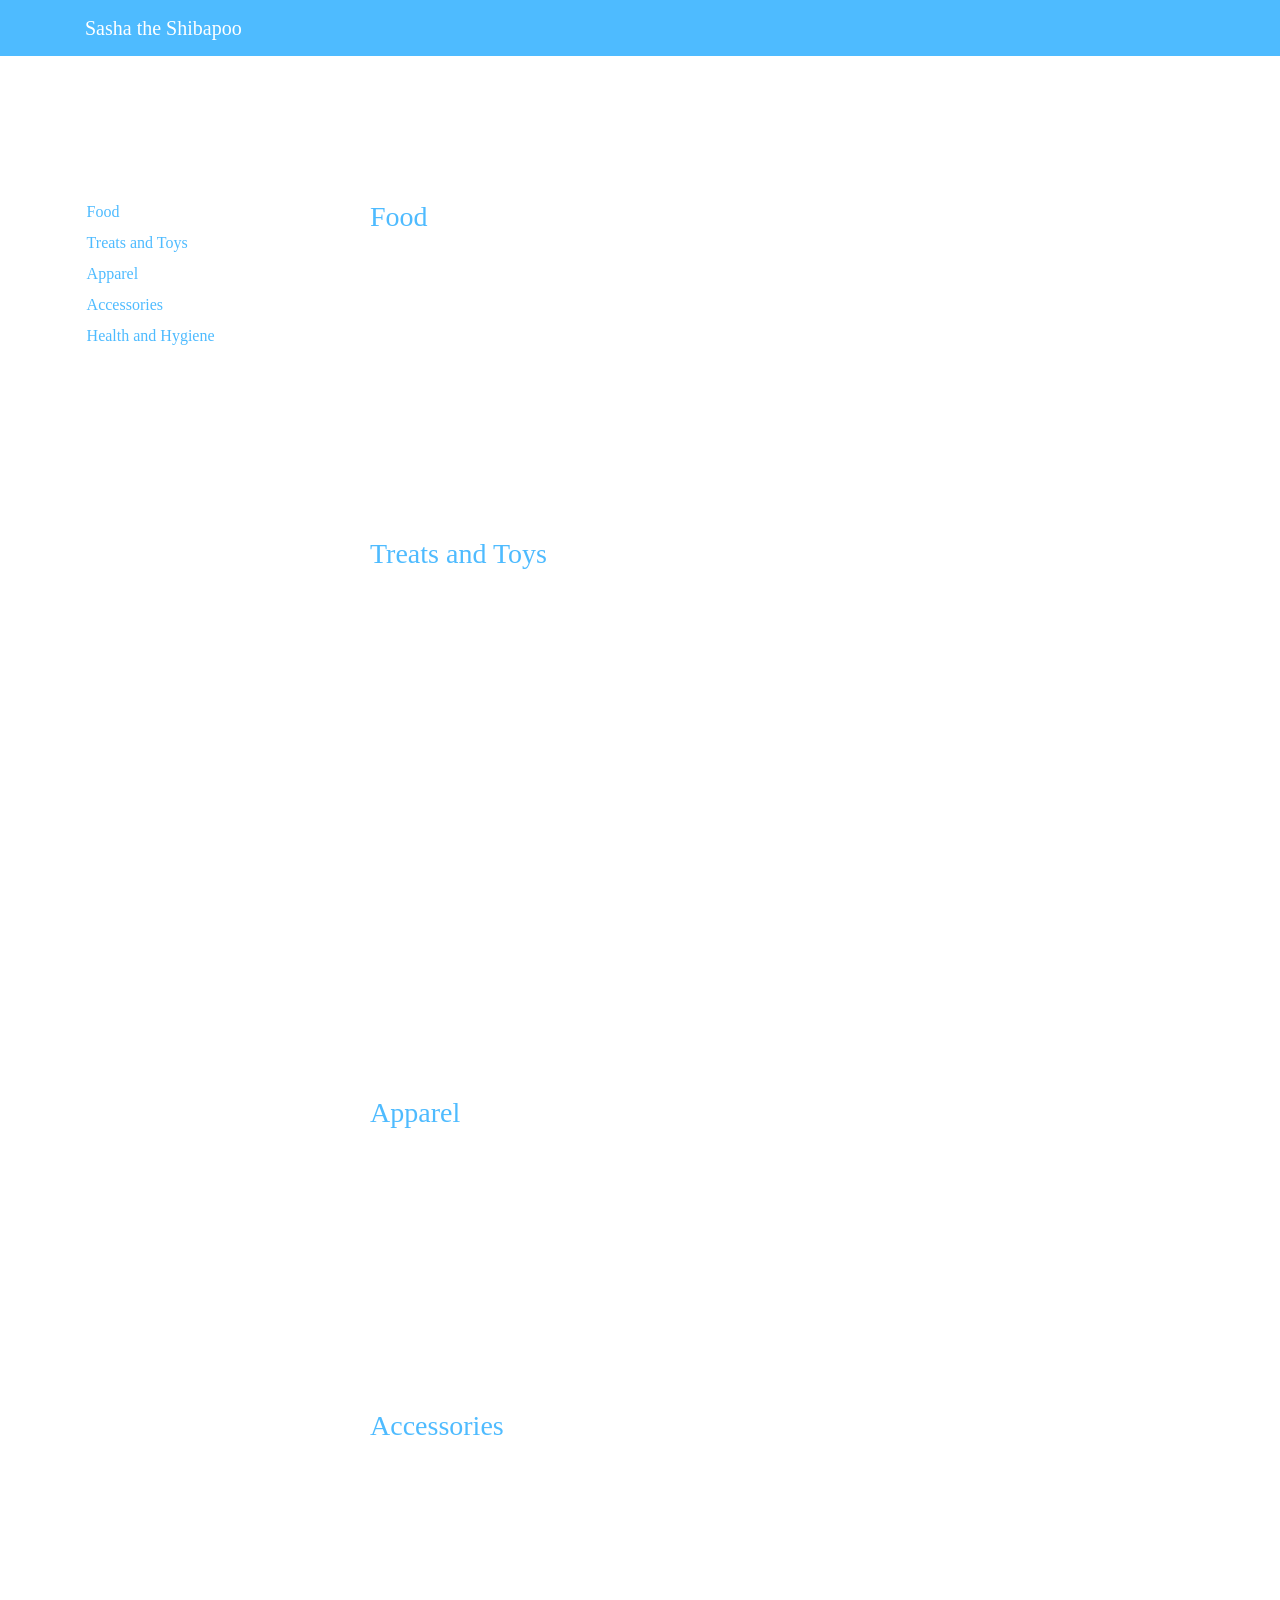
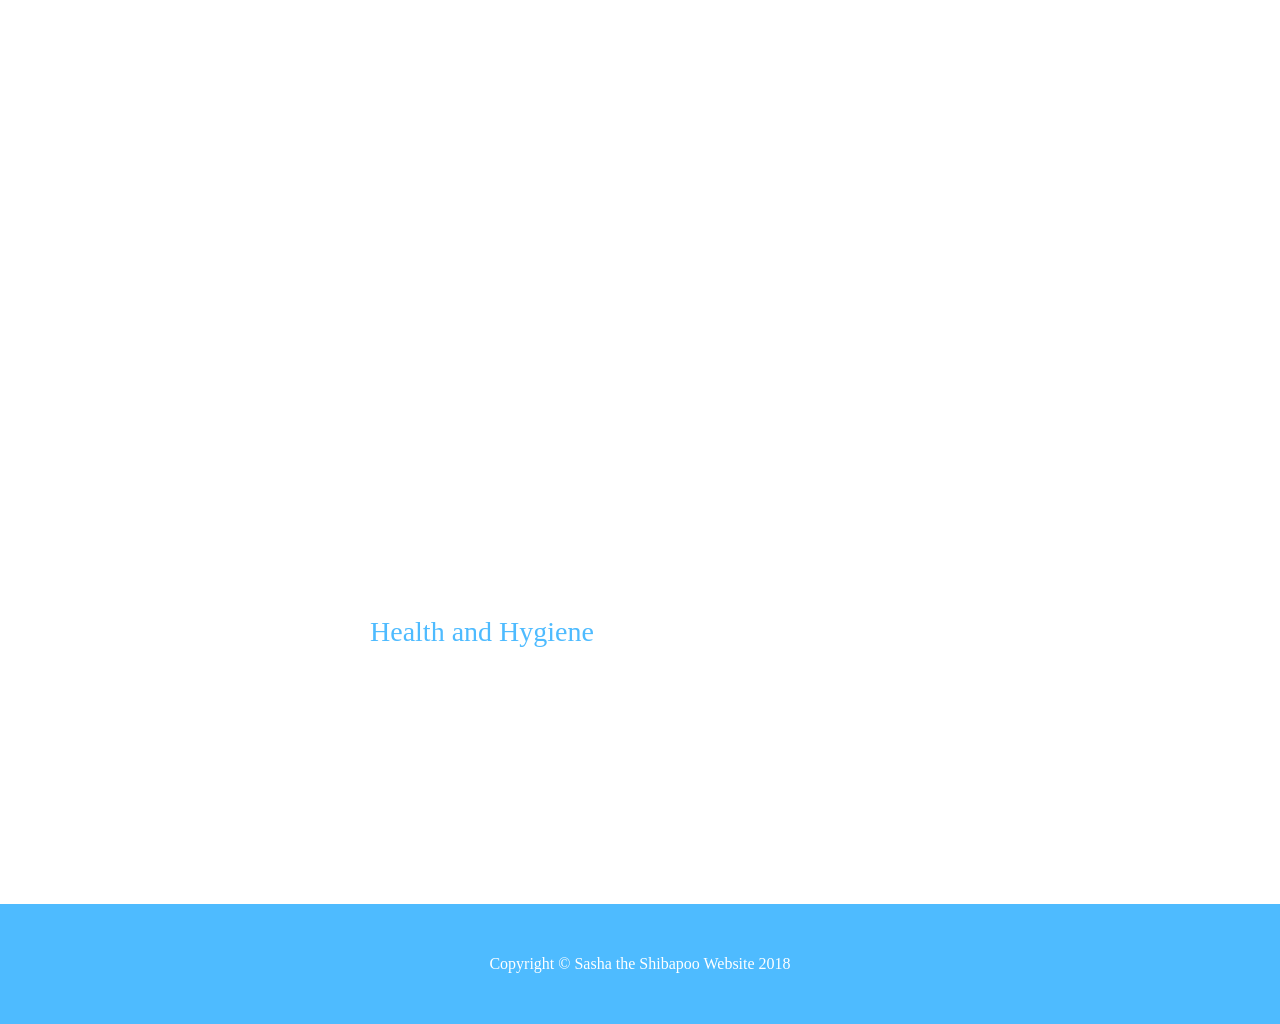
==== commit 4c6281fb: "more product links" ====
--- a/sasha/index.html
+++ b/sasha/index.html
@@ -182,7 +182,42 @@
               <iframe style="width:120px;height:240px;" marginwidth="0" marginheight="0" scrolling="no" frameborder="0" src="//ws-na.amazon-adsystem.com/widgets/q?ServiceVersion=20070822&OneJS=1&Operation=GetAdHtml&MarketPlace=US&source=ac&ref=qf_sp_asin_til&ad_type=product_link&tracking_id=sasha02-20&marketplace=amazon&region=US&placement=B001J22876&asins=B001J22876&linkId=8eeac188bd9b851aa5a3617faf2986e8&show_border=false&link_opens_in_new_window=true&price_color=333333&title_color=4ebbff&bg_color=ffffff">
               </iframe>
             </div>
-
+            <div class="col-md-2">
+              <iframe style="width:120px;height:240px;" marginwidth="0" marginheight="0" scrolling="no" frameborder="0" src="//ws-na.amazon-adsystem.com/widgets/q?ServiceVersion=20070822&OneJS=1&Operation=GetAdHtml&MarketPlace=US&source=ac&ref=qf_sp_asin_til&ad_type=product_link&tracking_id=sasha02-20&marketplace=amazon&region=US&placement=B0188EIZQK&asins=B0188EIZQK&linkId=8dbdd2bc93d7a4f6dc72829ac7a8b435&show_border=false&link_opens_in_new_window=true&price_color=333333&title_color=4ebbff&bg_color=ffffff">
+              </iframe>
+            </div>
+            <div class="col-md-2">
+              <iframe style="width:120px;height:240px;" marginwidth="0" marginheight="0" scrolling="no" frameborder="0" src="//ws-na.amazon-adsystem.com/widgets/q?ServiceVersion=20070822&OneJS=1&Operation=GetAdHtml&MarketPlace=US&source=ac&ref=qf_sp_asin_til&ad_type=product_link&tracking_id=sasha02-20&marketplace=amazon&region=US&placement=B00P52V7IW&asins=B00P52V7IW&linkId=b1f2a1615221d62ae39d9e67e18d32c5&show_border=false&link_opens_in_new_window=true&price_color=333333&title_color=4ebbff&bg_color=ffffff">
+              </iframe>
+            </div>
+            <div class="col-md-2">
+              <iframe style="width:120px;height:240px;" marginwidth="0" marginheight="0" scrolling="no" frameborder="0" src="//ws-na.amazon-adsystem.com/widgets/q?ServiceVersion=20070822&OneJS=1&Operation=GetAdHtml&MarketPlace=US&source=ac&ref=qf_sp_asin_til&ad_type=product_link&tracking_id=sasha02-20&marketplace=amazon&region=US&placement=B00RXHCNJE&asins=B00RXHCNJE&linkId=dd004150c99af130288d8fd45593a18c&show_border=false&link_opens_in_new_window=true&price_color=333333&title_color=4ebbff&bg_color=ffffff">
+              </iframe>
+            </div>
+            <div class="col-md-2">
+              <iframe style="width:120px;height:240px;" marginwidth="0" marginheight="0" scrolling="no" frameborder="0" src="//ws-na.amazon-adsystem.com/widgets/q?ServiceVersion=20070822&OneJS=1&Operation=GetAdHtml&MarketPlace=US&source=ac&ref=qf_sp_asin_til&ad_type=product_link&tracking_id=sasha02-20&marketplace=amazon&region=US&placement=B06W2KXSR1&asins=B06W2KXSR1&linkId=8d04a48568580b6da5df4214260ae75c&show_border=false&link_opens_in_new_window=true&price_color=333333&title_color=4ebbff&bg_color=ffffff">
+              </iframe>
+            </div>
+            <div class="col-md-2">
+              <iframe style="width:120px;height:240px;" marginwidth="0" marginheight="0" scrolling="no" frameborder="0" src="//ws-na.amazon-adsystem.com/widgets/q?ServiceVersion=20070822&OneJS=1&Operation=GetAdHtml&MarketPlace=US&source=ac&ref=qf_sp_asin_til&ad_type=product_link&tracking_id=sasha02-20&marketplace=amazon&region=US&placement=B0140M6AKC&asins=B0140M6AKC&linkId=af7f51c122ec548ba9ebb0a745b21f3c&show_border=false&link_opens_in_new_window=true&price_color=333333&title_color=4ebbff&bg_color=ffffff">
+              </iframe>
+            </div>
+            <div class="col-md-2">
+              <iframe style="width:120px;height:240px;" marginwidth="0" marginheight="0" scrolling="no" frameborder="0" src="//ws-na.amazon-adsystem.com/widgets/q?ServiceVersion=20070822&OneJS=1&Operation=GetAdHtml&MarketPlace=US&source=ac&ref=qf_sp_asin_til&ad_type=product_link&tracking_id=sasha02-20&marketplace=amazon&region=US&placement=B01EKRCS8K&asins=B01EKRCS8K&linkId=ec69f6de31cffb422117e702992b8db1&show_border=false&link_opens_in_new_window=true&price_color=333333&title_color=4ebbff&bg_color=ffffff">
+              </iframe>
+            </div>
+            <div class="col-md-2">
+              <iframe style="width:120px;height:240px;" marginwidth="0" marginheight="0" scrolling="no" frameborder="0" src="//ws-na.amazon-adsystem.com/widgets/q?ServiceVersion=20070822&OneJS=1&Operation=GetAdHtml&MarketPlace=US&source=ac&ref=qf_sp_asin_til&ad_type=product_link&tracking_id=sasha02-20&marketplace=amazon&region=US&placement=B01AOX4XIM&asins=B01AOX4XIM&linkId=f476d0817a5551742ae83d5f36aaf23b&show_border=false&link_opens_in_new_window=true&price_color=333333&title_color=4ebbff&bg_color=ffffff">
+              </iframe>
+            </div>
+            <div class="col-md-2">
+              <iframe style="width:120px;height:240px;" marginwidth="0" marginheight="0" scrolling="no" frameborder="0" src="//ws-na.amazon-adsystem.com/widgets/q?ServiceVersion=20070822&OneJS=1&Operation=GetAdHtml&MarketPlace=US&source=ac&ref=qf_sp_asin_til&ad_type=product_link&tracking_id=sasha02-20&marketplace=amazon&region=US&placement=B00OARFGAI&asins=B00OARFGAI&linkId=29ef2d24908ac357a129e153506e173f&show_border=false&link_opens_in_new_window=true&price_color=333333&title_color=4ebbff&bg_color=ffffff">
+              </iframe>
+            </div>
+            <div class="col-md-2">
+              <iframe style="width:120px;height:240px;" marginwidth="0" marginheight="0" scrolling="no" frameborder="0" src="//ws-na.amazon-adsystem.com/widgets/q?ServiceVersion=20070822&OneJS=1&Operation=GetAdHtml&MarketPlace=US&source=ac&ref=qf_sp_asin_til&ad_type=product_link&tracking_id=sasha02-20&marketplace=amazon&region=US&placement=B0728K5JS1&asins=B0728K5JS1&linkId=7f977f6cac638fd79fc16392b616518a&show_border=false&link_opens_in_new_window=true&price_color=333333&title_color=4ebbff&bg_color=ffffff">
+              </iframe>
+            </div>
           </div>
 
           <h3 class="title">Health and Hygiene</h3>
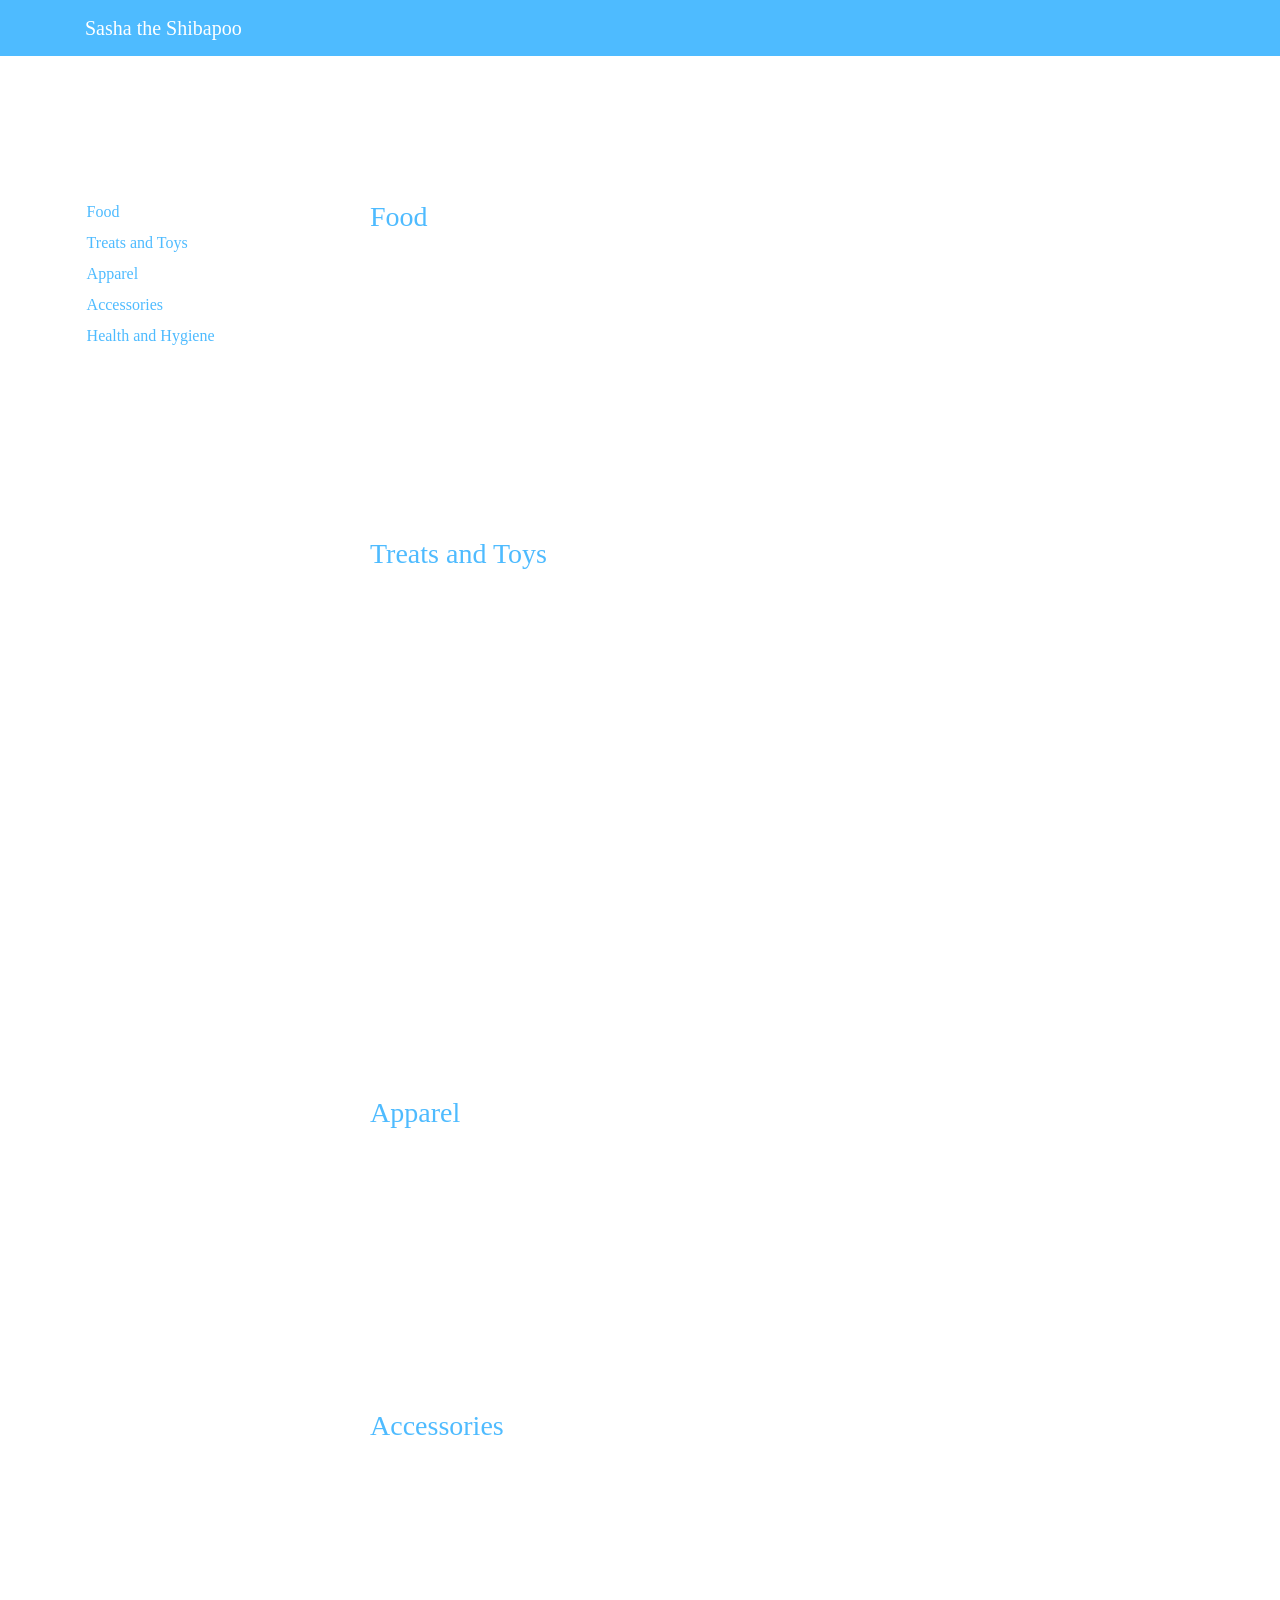
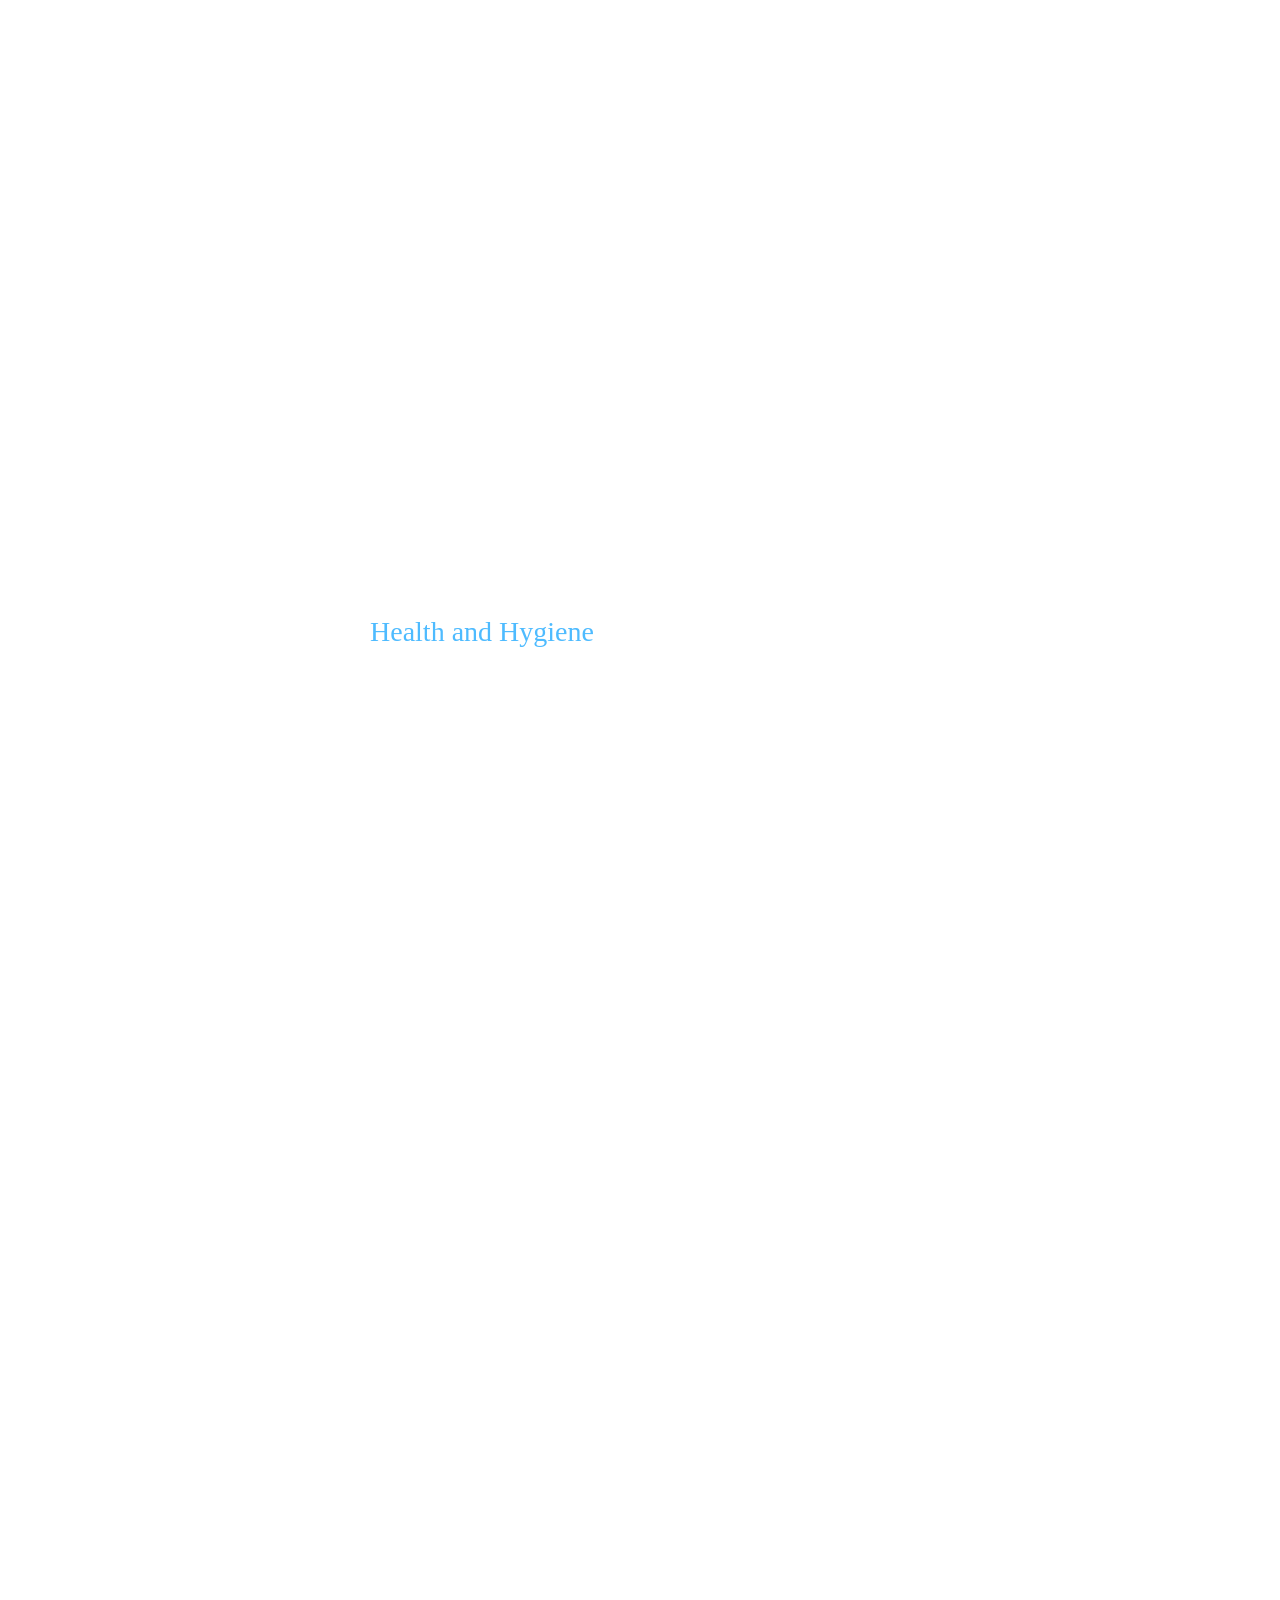
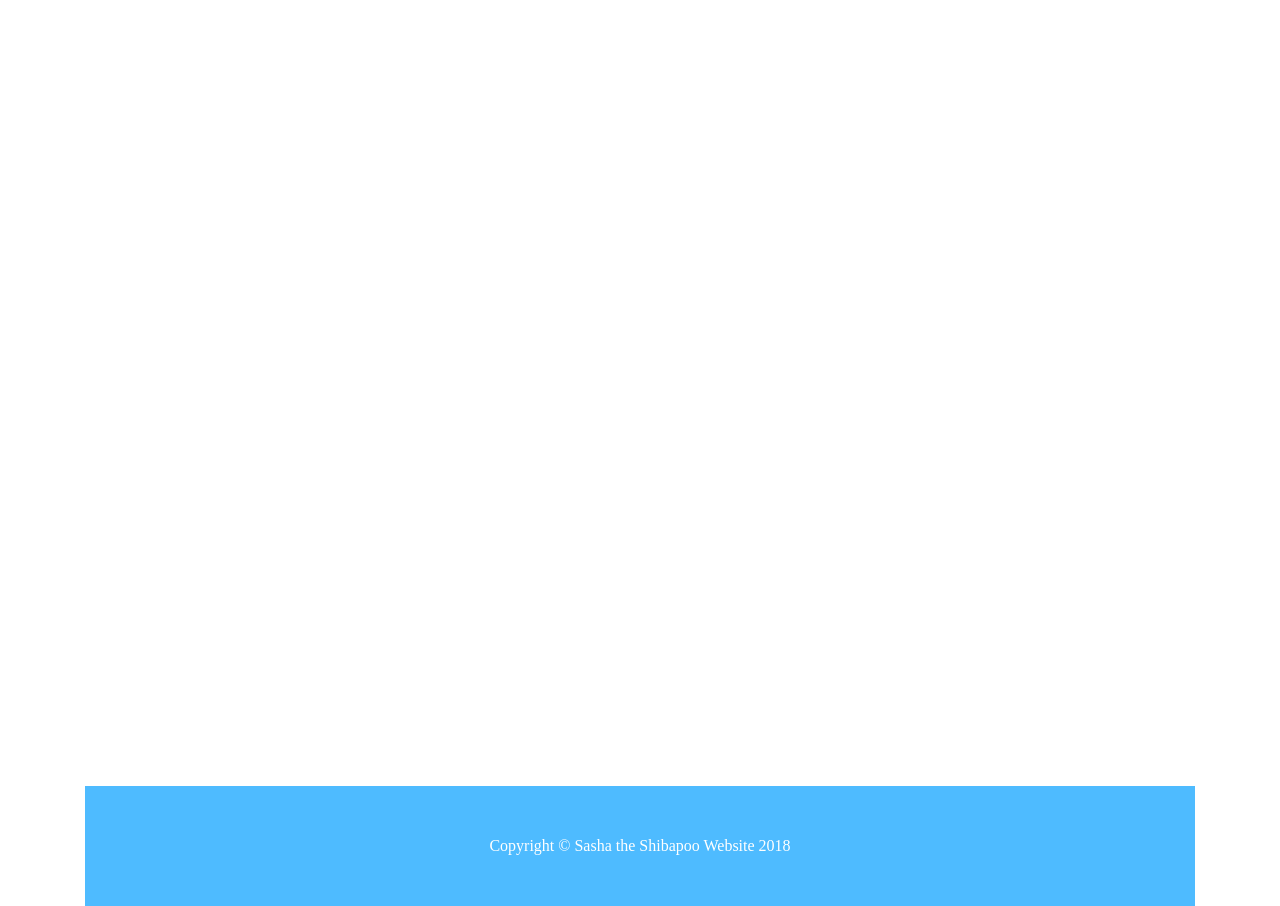
==== commit d13951b1: "more product links" ====
--- a/sasha/index.html
+++ b/sasha/index.html
@@ -230,7 +230,33 @@
               <iframe style="width:120px;height:240px;" marginwidth="0" marginheight="0" scrolling="no" frameborder="0" src="//ws-na.amazon-adsystem.com/widgets/q?ServiceVersion=20070822&OneJS=1&Operation=GetAdHtml&MarketPlace=US&source=ac&ref=tf_til&ad_type=product_link&tracking_id=sasha02-20&marketplace=amazon&region=US&placement=B006W6YHHI&asins=B006W6YHHI&linkId=182b0fda14d0ab35f0d515142f26182a&show_border=false&link_opens_in_new_window=true&price_color=333333&title_color=4ebbff&bg_color=ffffff">
               </iframe>
             </div>
-
+            <div class="col-md-2">
+              <iframe style="width:120px;height:240px;" marginwidth="0" marginheight="0" scrolling="no" frameborder="0" src="//ws-na.amazon-adsystem.com/widgets/q?ServiceVersion=20070822&OneJS=1&Operation=GetAdHtml&MarketPlace=US&source=ac&ref=qf_sp_asin_til&ad_type=product_link&tracking_id=sasha02-20&marketplace=amazon&region=US&placement=B01MXX77LF&asins=B01MXX77LF&linkId=58a318b8698d112ad2327a3cb980b7f8&show_border=false&link_opens_in_new_window=true&price_color=333333&title_color=4ebbff&bg_color=ffffff">
+              </iframe>
+            <div class="col-md-2">
+              <iframe style="width:120px;height:240px;" marginwidth="0" marginheight="0" scrolling="no" frameborder="0" src="//ws-na.amazon-adsystem.com/widgets/q?ServiceVersion=20070822&OneJS=1&Operation=GetAdHtml&MarketPlace=US&source=ac&ref=qf_sp_asin_til&ad_type=product_link&tracking_id=sasha02-20&marketplace=amazon&region=US&placement=B01N64DCPR&asins=B01N64DCPR&linkId=ec0fbb530131f74f9c90ec1cc09c5cfa&show_border=false&link_opens_in_new_window=true&price_color=333333&title_color=4ebbff&bg_color=ffffff">
+              </iframe>
+            </div>
+            <div class="col-md-2">
+              <iframe style="width:120px;height:240px;" marginwidth="0" marginheight="0" scrolling="no" frameborder="0" src="//ws-na.amazon-adsystem.com/widgets/q?ServiceVersion=20070822&OneJS=1&Operation=GetAdHtml&MarketPlace=US&source=ac&ref=qf_sp_asin_til&ad_type=product_link&tracking_id=sasha02-20&marketplace=amazon&region=US&placement=B00O3GX9E6&asins=B00O3GX9E6&linkId=a8df6eedb0b71c49d92c7af080216b38&show_border=false&link_opens_in_new_window=true&price_color=333333&title_color=4ebbff&bg_color=ffffff">
+              </iframe>
+            </div>
+            <div class="col-md-2">
+              <iframe style="width:120px;height:240px;" marginwidth="0" marginheight="0" scrolling="no" frameborder="0" src="//ws-na.amazon-adsystem.com/widgets/q?ServiceVersion=20070822&OneJS=1&Operation=GetAdHtml&MarketPlace=US&source=ac&ref=qf_sp_asin_til&ad_type=product_link&tracking_id=sasha02-20&marketplace=amazon&region=US&placement=B00025K0R6&asins=B00025K0R6&linkId=ea1693489b9097be298afc54fa289025&show_border=false&link_opens_in_new_window=true&price_color=333333&title_color=4ebbff&bg_color=ffffff">
+              </iframe>
+            </div>
+            <div class="col-md-2">
+              <iframe style="width:120px;height:240px;" marginwidth="0" marginheight="0" scrolling="no" frameborder="0" src="//ws-na.amazon-adsystem.com/widgets/q?ServiceVersion=20070822&OneJS=1&Operation=GetAdHtml&MarketPlace=US&source=ac&ref=qf_sp_asin_til&ad_type=product_link&tracking_id=sasha02-20&marketplace=amazon&region=US&placement=B00T7R7HYY&asins=B00T7R7HYY&linkId=7cb7467d1a7b0b44d4c2826cbef61873&show_border=false&link_opens_in_new_window=true&price_color=333333&title_color=4ebbff&bg_color=ffffff">
+              </iframe>
+            </div>
+            <div class="col-md-2">
+              <iframe style="width:120px;height:240px;" marginwidth="0" marginheight="0" scrolling="no" frameborder="0" src="//ws-na.amazon-adsystem.com/widgets/q?ServiceVersion=20070822&OneJS=1&Operation=GetAdHtml&MarketPlace=US&source=ac&ref=qf_sp_asin_til&ad_type=product_link&tracking_id=sasha02-20&marketplace=amazon&region=US&placement=B0002AR19Q&asins=B0002AR19Q&linkId=d493776eaad2f9a5d4cf2a62c1150388&show_border=false&link_opens_in_new_window=true&price_color=333333&title_color=4ebbff&bg_color=ffffff">
+              </iframe>
+            </div>
+            <div class="col-md-2">
+              <iframe style="width:120px;height:240px;" marginwidth="0" marginheight="0" scrolling="no" frameborder="0" src="//ws-na.amazon-adsystem.com/widgets/q?ServiceVersion=20070822&OneJS=1&Operation=GetAdHtml&MarketPlace=US&source=ac&ref=qf_sp_asin_til&ad_type=product_link&tracking_id=sasha02-20&marketplace=amazon&region=US&placement=B00GZQYKWW&asins=B00GZQYKWW&linkId=146a715ecbcc59583258f161f8250d77&show_border=false&link_opens_in_new_window=true&price_color=333333&title_color=4ebbff&bg_color=ffffff">
+              </iframe>
+            </div>
           </div>
 
         </div>
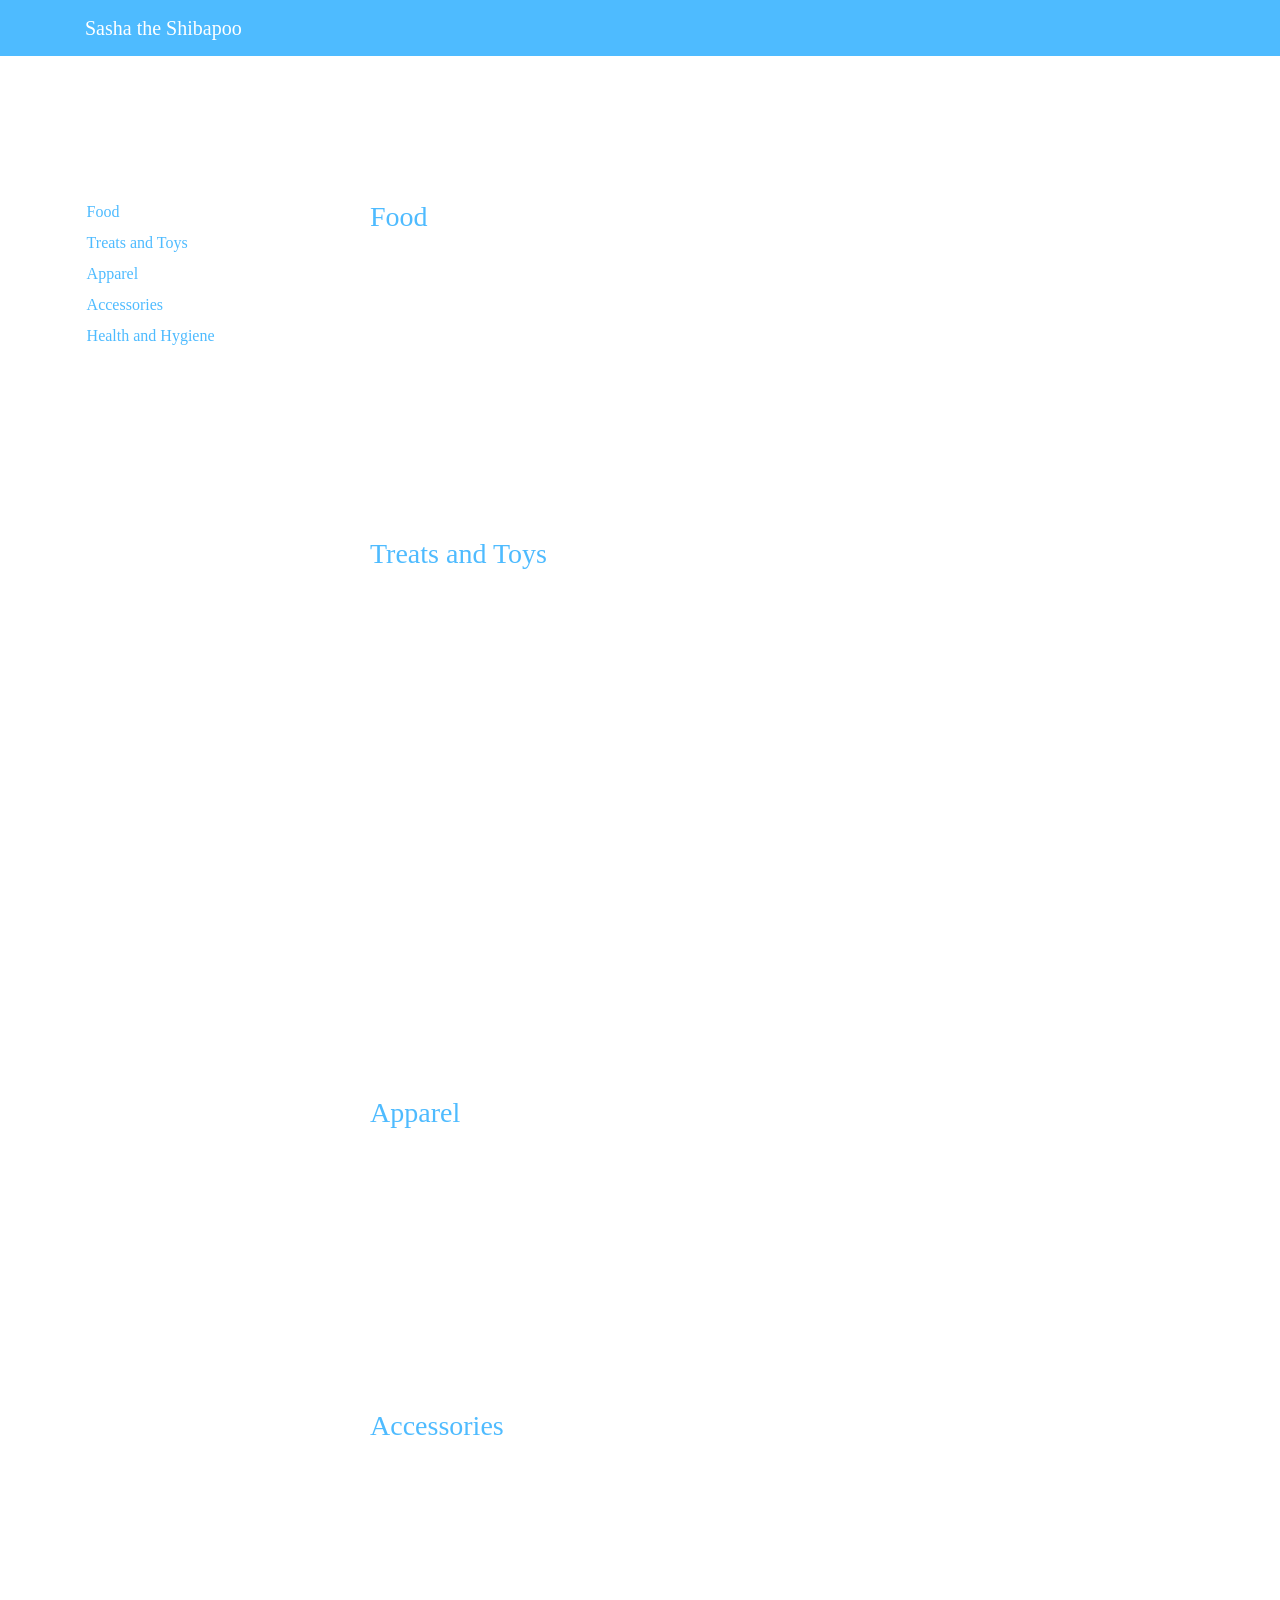
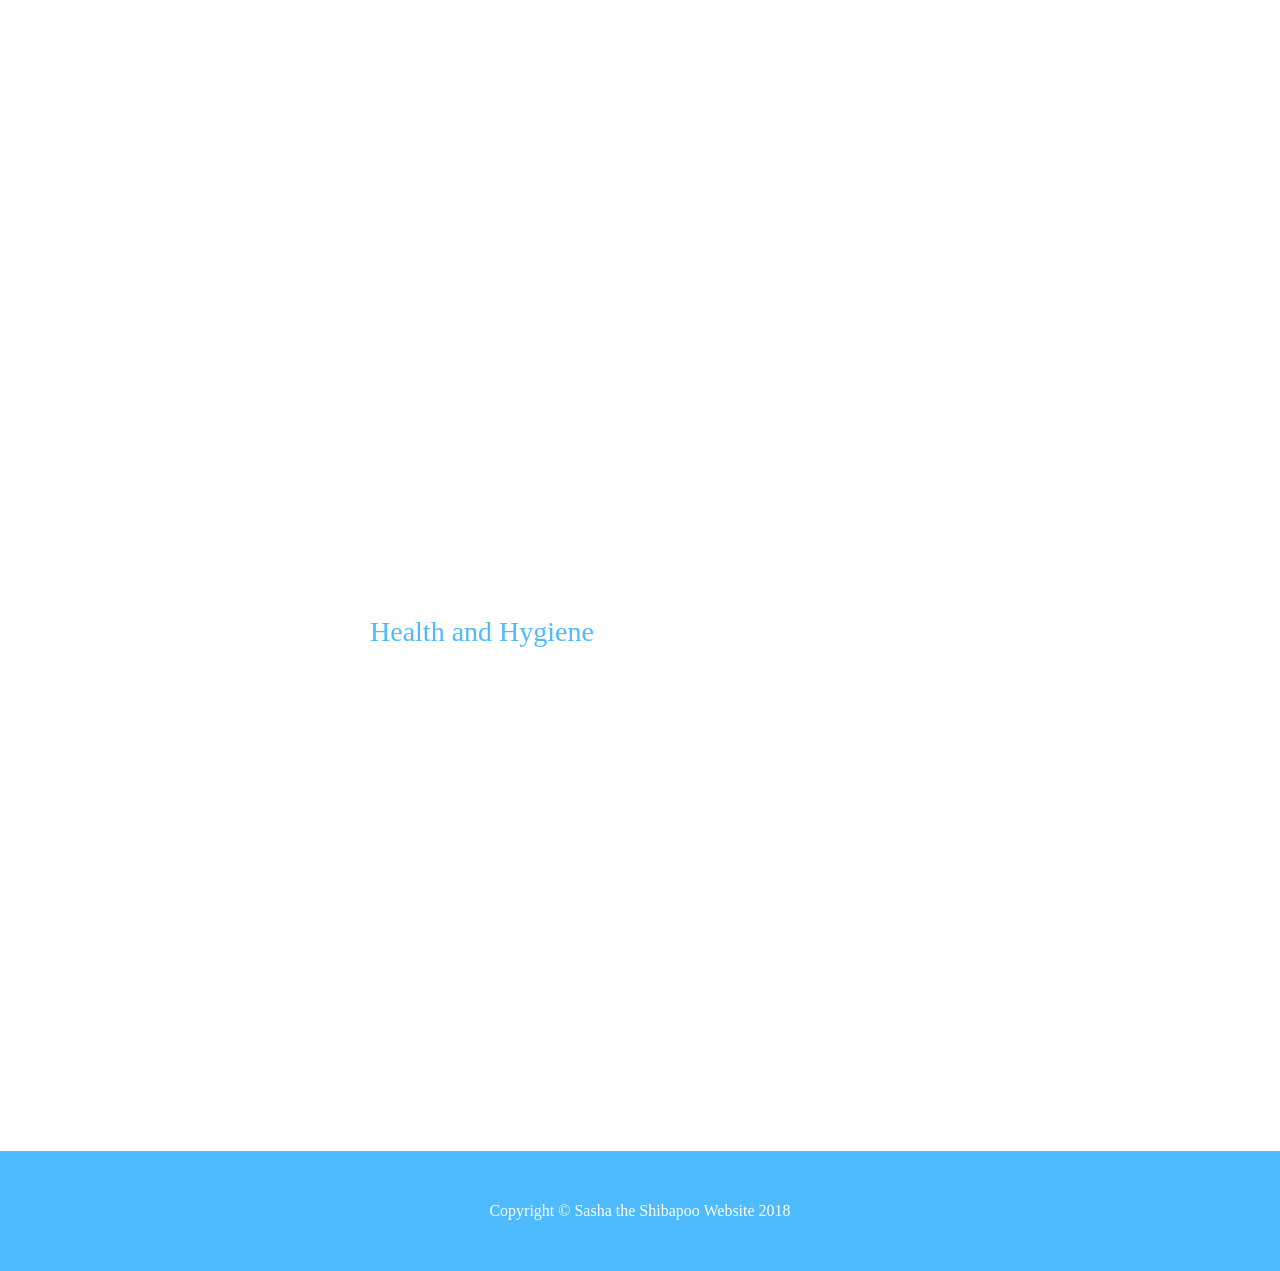
==== commit 5811c8c6: "more product links" ====
--- a/sasha/index.html
+++ b/sasha/index.html
@@ -233,6 +233,7 @@
             <div class="col-md-2">
               <iframe style="width:120px;height:240px;" marginwidth="0" marginheight="0" scrolling="no" frameborder="0" src="//ws-na.amazon-adsystem.com/widgets/q?ServiceVersion=20070822&OneJS=1&Operation=GetAdHtml&MarketPlace=US&source=ac&ref=qf_sp_asin_til&ad_type=product_link&tracking_id=sasha02-20&marketplace=amazon&region=US&placement=B01MXX77LF&asins=B01MXX77LF&linkId=58a318b8698d112ad2327a3cb980b7f8&show_border=false&link_opens_in_new_window=true&price_color=333333&title_color=4ebbff&bg_color=ffffff">
               </iframe>
+            </div>
             <div class="col-md-2">
               <iframe style="width:120px;height:240px;" marginwidth="0" marginheight="0" scrolling="no" frameborder="0" src="//ws-na.amazon-adsystem.com/widgets/q?ServiceVersion=20070822&OneJS=1&Operation=GetAdHtml&MarketPlace=US&source=ac&ref=qf_sp_asin_til&ad_type=product_link&tracking_id=sasha02-20&marketplace=amazon&region=US&placement=B01N64DCPR&asins=B01N64DCPR&linkId=ec0fbb530131f74f9c90ec1cc09c5cfa&show_border=false&link_opens_in_new_window=true&price_color=333333&title_color=4ebbff&bg_color=ffffff">
               </iframe>
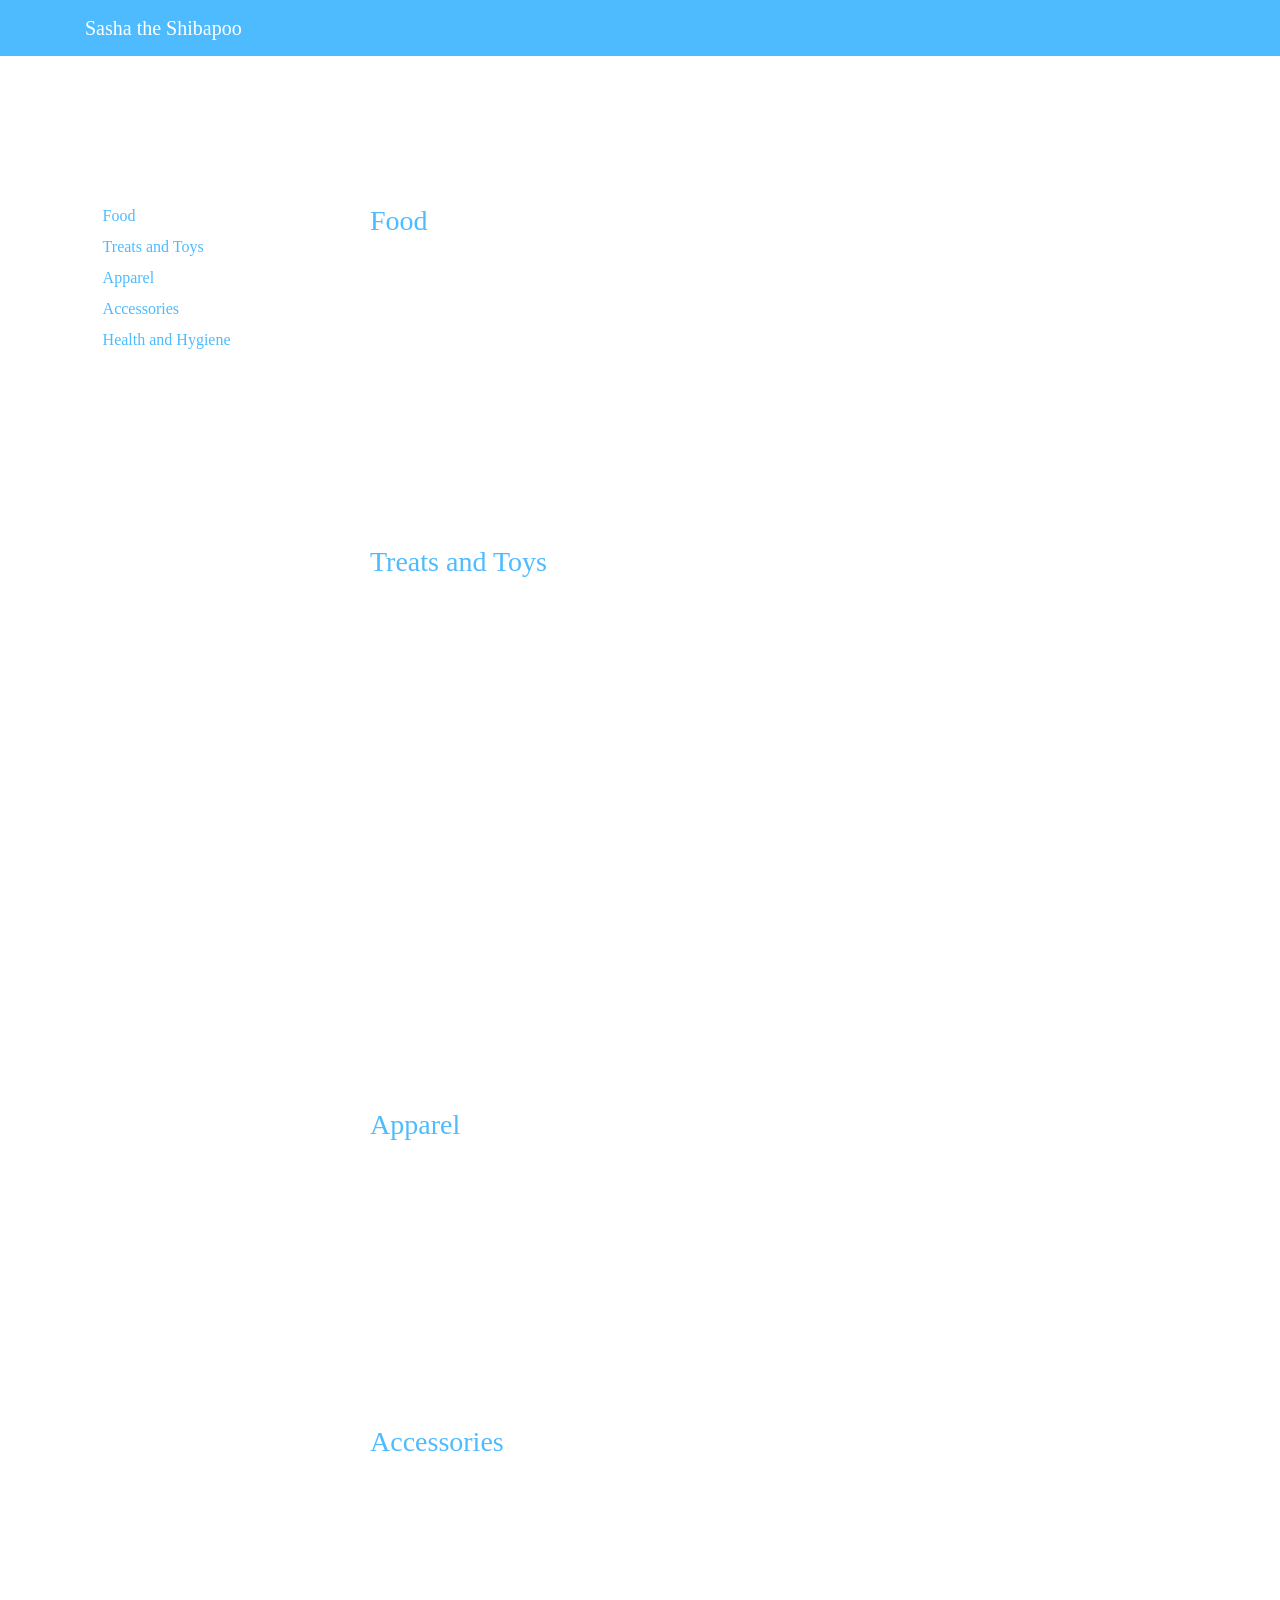
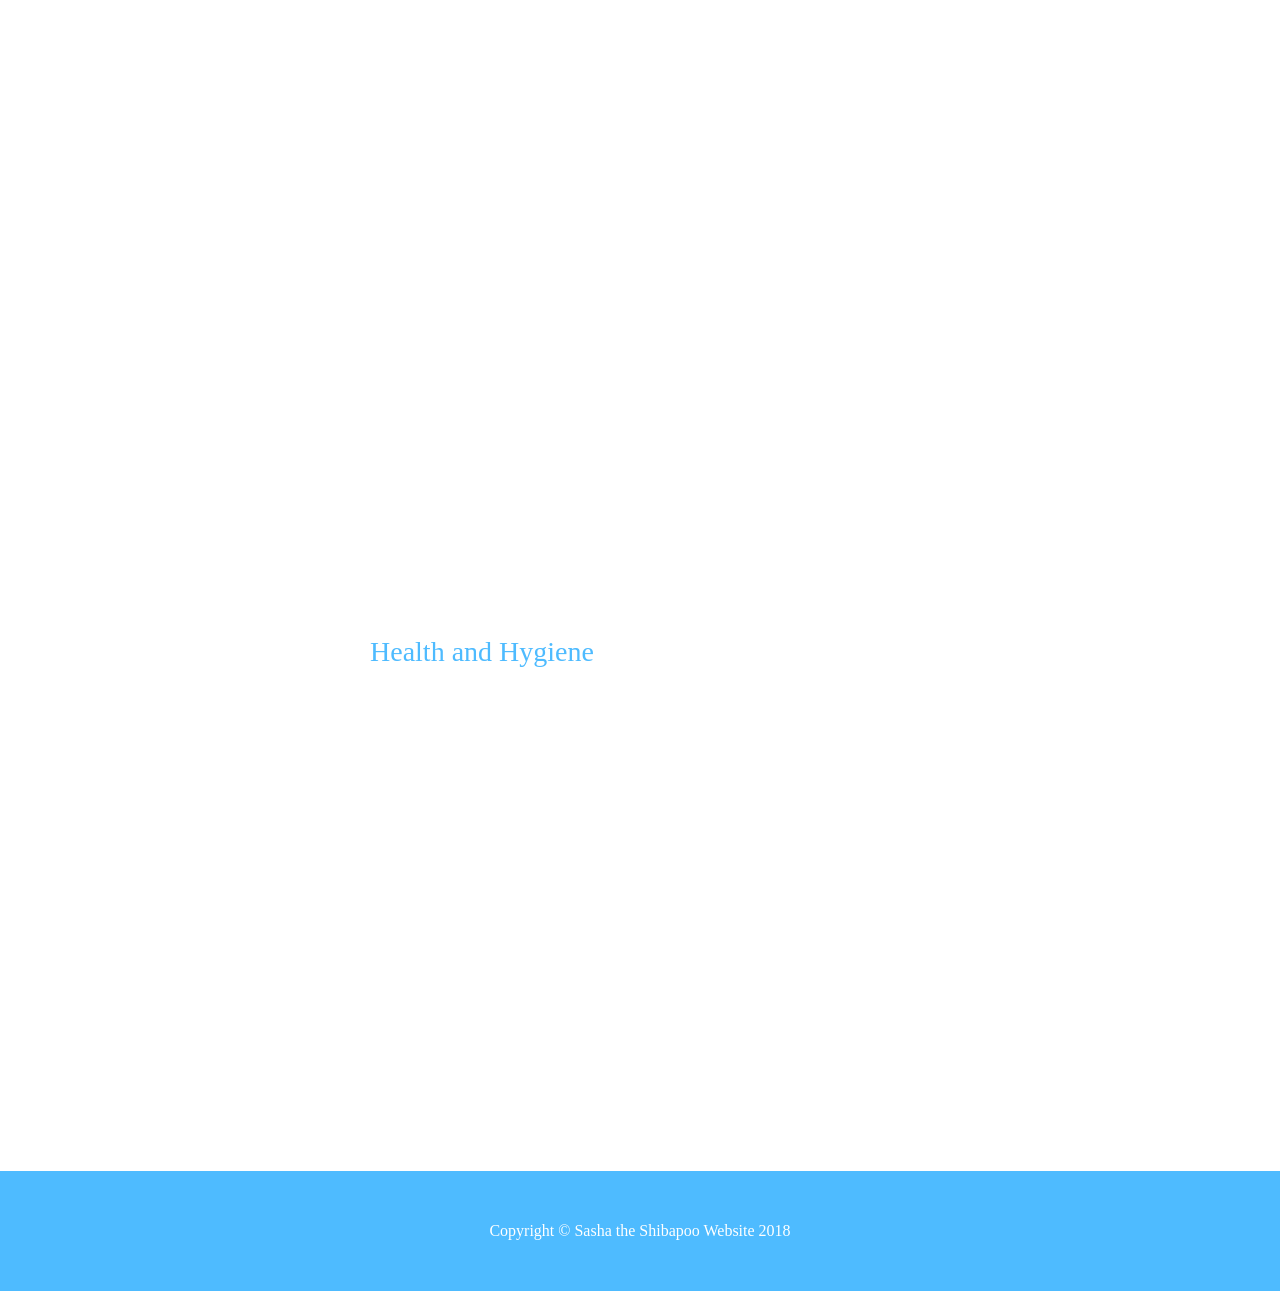
==== commit 67ba43c2: "nav" ====
--- a/sasha/index.html
+++ b/sasha/index.html
@@ -41,14 +41,21 @@
       <div class="row">
 
         <div class="col-lg-3">
-
-          <div class="list-group" id="sideNav">
-            <a href="#food" class="list-group-item js-scroll-trigger">Food</a>
-            <a href="#treats" class="list-group-item js-scroll-trigger">Treats and Toys</a>
-            <a href="#apparel" class="list-group-item js-scroll-trigger">Apparel</a>
-            <a href="#accessories" class="list-group-item js-scroll-trigger">Accessories</a>
-            <a href="#health" class="list-group-item js-scroll-trigger">Health and Hygiene</a>
-          </div>
+          <nav class="navbar navbar-default navbar-static-top" role="navigation" style="margin-bottom: 0">
+            <div class="navbar-default sidebar" role="navigation">
+                <div class="sidebar-nav navbar-collapse">
+                    <ul class="nav" id="sideNav">
+                        <li>
+                          <a href="#food" class="list-group-item js-scroll-trigger">Food</a>
+                          <a href="#treats" class="list-group-item js-scroll-trigger">Treats and Toys</a>
+                          <a href="#apparel" class="list-group-item js-scroll-trigger">Apparel</a>
+                          <a href="#accessories" class="list-group-item js-scroll-trigger">Accessories</a>
+                          <a href="#health" class="list-group-item js-scroll-trigger">Health and Hygiene</a>
+                        </li>
+                    </ul>
+                </div>
+            </div>
+          </nav>
 
         </div>
         <!-- /.col-lg-3 -->
--- a/sasha/css/shop-homepage.css
+++ b/sasha/css/shop-homepage.css
@@ -18,8 +18,8 @@
   background-color: #4EBBFF !important;
 }
 
-.list-group {
-  margin-top: 2.75rem;
+.navbar-static-top {
+  margin-top: 2.5rem;
 }
 
 .list-group-item {
@@ -33,7 +33,7 @@
 
 .title {
   color: #4EBBFF;
-  margin-top: 1.5rem;
+  margin-top: 1.75rem;
 }
 
 @media (min-width: 992px) {
